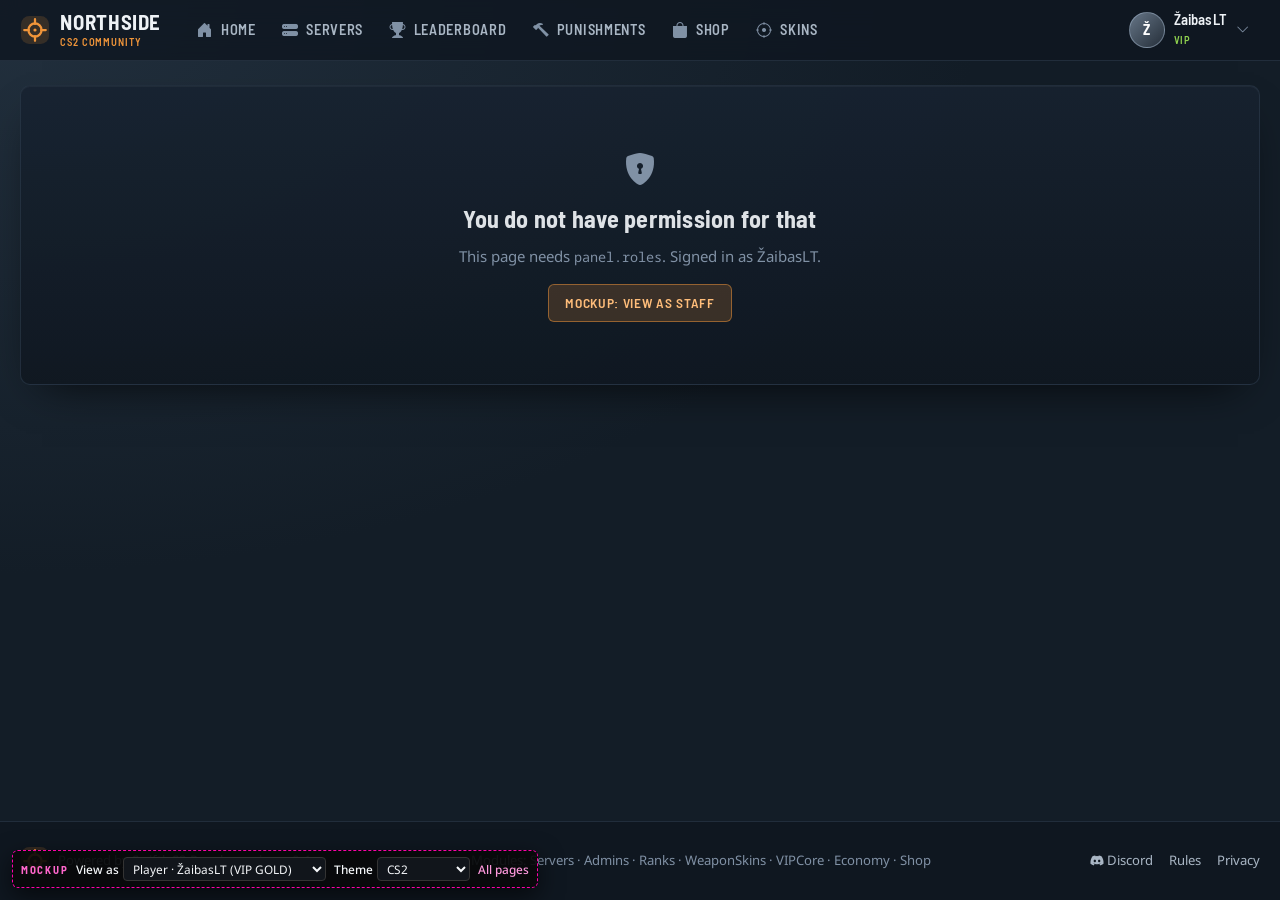
==== design/mockups/admin-roles.html @ b74ea163 "feat: Initial design mockup" ====
<!doctype html>
<html lang="en" data-bs-theme="dark">
<head>
  <meta charset="utf-8">
  <meta name="viewport" content="width=device-width, initial-scale=1">
  <title>Roles · SwiftlyS2 Panel mockup</title>
  <link rel="stylesheet" href="assets/vendor/bootstrap/bootstrap.min.css">
  <link rel="stylesheet" href="assets/vendor/bootstrap-icons/bootstrap-icons.min.css">
  <link rel="stylesheet" href="assets/css/fonts.css">
  <link rel="stylesheet" href="assets/css/panel.css">
  <script src="assets/js/sample-data.js"></script>
  <script src="assets/js/panel.js"></script>
  <style>
    .role-dot { width: 10px; height: 10px; border-radius: 50%; background: var(--c); box-shadow: 0 0 0 3px color-mix(in srgb, var(--c) 25%, transparent); flex-shrink: 0; }
    .perm { display: flex; gap: .6rem; align-items: flex-start; padding: .35rem .2rem; border-radius: var(--sp-radius); }
    .perm:hover { background: var(--sp-surface-hover); }
    .perm .mono { font-size: .78rem; }
    .link-row { display: grid; grid-template-columns: 190px minmax(0, 1fr) auto; gap: .5rem; align-items: center; }
    section[id] { scroll-margin-top: 80px; }
  </style>
</head>
<body>
<div id="sp-top"></div>
<main class="sp-container py-4" id="page"></main>
<div id="sp-foot"></div>
<script src="assets/vendor/bootstrap/bootstrap.bundle.min.js"></script>
<script>
(() => {
  SP.layout('admin');
  const { html, mount, data: D } = SP;
  const gate = SP.adminGate('panel.roles');
  if (gate) { mount('#page', gate); return; }

  const catalog = {
    Panel: [['panel.settings', 'General settings and connections'], ['panel.theme', 'Theme editor'], ['panel.modules', 'Enable and configure modules'],
      ['panel.roles', 'Roles and auto-assignment'], ['panel.users', 'Panel users'], ['panel.audit', 'Read the audit log']],
    Admins: [['admins.bans.create', 'Ban on one server'], ['admins.bans.create.global', 'Ban on every server'], ['admins.bans.lift', 'Unban, change length'],
      ['admins.comms.create', 'Gag, mute, silence'], ['admins.comms.create.global', 'Global gags and mutes'], ['admins.comms.lift', 'Ungag, unmute'],
      ['admins.ip.view', 'See IP addresses'], ['admins.sessions.view', 'See sessions and alts'], ['admins.admins.manage', 'Edit admins and groups'],
      ['admins.exclusions.manage', 'IP ban exclusions']],
    Ranks: [['ranks.settings', 'Ladder, seasons, table prefix'], ['ranks.reset', 'Reset a player (offline only)']],
    WeaponSkins: [['weaponskins.use', 'Use the skin changer'], ['weaponskins.manage', 'Item permissions, edit others'], ['weaponskins.catalog', 'Refresh the item catalog']],
    VIPCore: [['vipcore.manage', 'Grant, extend and remove VIP']],
    Economy: [['economy.manage', 'Adjust any wallet; removals only while offline']],
    Shop: [['shop.use', 'Buy, sell and gift on the web'], ['shop.ledger.view', 'Everyone\u2019s shop history and balances'], ['shop.credits.manage', 'Give and remove credits'],
      ['shop.items.manage', 'Grant and revoke items'], ['shop.catalog', 'Import the catalog, web sale per module']],
  };
  const sources = [['steamid', 'SteamID64'], ['admins.group', 'Admins group'], ['admins.permission', 'Admins permission'], ['vipcore.group', 'VIPCore group'],
    ['authenticated', 'Everyone signed in'], ['anonymous', 'Guests']];
  const itemDocs = {
    WeaponSkins: 'Weapon finishes', KnifeSkins: 'Knives and their finishes', GloveSkins: 'Gloves and their finishes', Stickers: 'Stickers on weapons',
    Keychains: 'Charms on weapons', Agents: 'Agents (keep showing without it)', MusicKits: 'Music kits (keep showing without it)', Graffiti: 'Graffiti and !spray',
    Patches: 'Agent patches', Pins: 'Scoreboard pins', Nametag: 'Name tags', Wear: 'Wear value', Seed: 'Pattern seed',
  };
  const roles = D.panel.roles.map((r) => ({ ...r, permissions: [...r.permissions], links: r.links.map((l) => ({ ...l })), gamePermissions: [...(r.gamePermissions ?? [])] }));
  let current = roles[2];
  let tester = D.meta.featured;
  const members = (role) => D.players.filter((p) => SP.rolesFor(p.steamId).some((r) => r.id === role.id));

  function editor() {
    const r = current;
    return html`<div class="sp-panel">
      <div class="row g-3 mb-2">
        <div class="col-md-5"><label class="form-label" for="r-name">Name</label><input class="form-control" id="r-name" value="${r.name}" ${r.system ? SP.raw('readonly') : ''}></div>
        <div class="col-6 col-md-3"><label class="form-label" for="r-color">Colour</label><input class="form-control form-control-color w-100" type="color" id="r-color" value="${r.color}"></div>
        <div class="col-6 col-md-4"><label class="form-label" for="r-weight">Weight</label><input class="form-control" type="number" id="r-weight" value="${r.weight}"><div class="form-text">Highest weight names the user.</div></div>
      </div>
      ${r.permissions.includes('*') ? html`<div class="sp-callout tone-gold mb-3"><i class="bi bi-stars"></i><div><strong>Owner.</strong> <span class="mono">*</span> grants every permission, now and for modules installed later.</div></div>` : ''}
      <h3 class="sp-section-title mt-3">Panel permissions <small>exact keys, or a prefix ending in .* — SwiftlyS2's own rule</small></h3>
      <div class="row g-3">${Object.entries(catalog).filter(([g]) => g === 'Panel' || SP.modules.enabled(g.toLowerCase())).map(([group, perms]) => html`
        <div class="col-md-6 col-xl-4"><div class="d-flex justify-content-between align-items-center mb-1"><span class="sp-stat-label">${group}</span>
          <label class="fs-8 text-faint"><input class="form-check-input me-1" type="checkbox" data-wild="${perms[0][0].split('.')[0]}.*" ${r.permissions.includes(`${perms[0][0].split('.')[0]}.*`) ? SP.raw('checked') : ''}>${perms[0][0].split('.')[0]}.*</label></div>
          ${perms.map(([p, d]) => {
            const via = !r.permissions.includes(p) && SP.hasAny(r.permissions, p);
            return html`<label class="perm"><input class="form-check-input mt-1" type="checkbox" data-perm="${p}" ${SP.hasAny(r.permissions, p) ? SP.raw('checked') : ''} ${via ? SP.raw('disabled') : ''}>
              <span><span class="mono d-block">${p}</span><span class="fs-8 text-faint">${d}${via ? ' · via wildcard' : ''}</span></span></label>`;
          })}</div>`)}</div>
      <h3 class="sp-section-title mt-4">Game permissions <small>what WeaponSkins' ItemPermissions and shop items' RequiredPermission check, e.g. vip</small></h3>
      <div class="d-flex flex-wrap gap-2 align-items-center">${r.gamePermissions.map((g) => html`<span class="sp-chip code">${g} <span class="x" data-rmgame="${g}">&times;</span></span>`)}
        <input class="form-control form-control-sm mono" style="width:160px" id="r-game" placeholder="add, e.g. vip"></div>
      <div class="fs-8 text-faint mt-1">Mirrors SwiftlyS2's <span class="mono">permissions.jsonc</span> for people who are not in the Admins tables. Admins' own permissions are read from the database.</div>
      <h3 class="sp-section-title mt-4">Assigned automatically to <small>evaluated at sign-in and every 10 minutes</small></h3>
      <div class="d-flex flex-column gap-2">${r.links.map((l, i) => html`<div class="link-row">
          <select class="form-select form-select-sm" data-link="${i}" data-field="source">${sources.map(([v, t]) => html`<option value="${v}" ${l.source === v ? SP.raw('selected') : ''}>${t}</option>`)}</select>
          ${l.source === 'admins.group' ? html`<select class="form-select form-select-sm" data-link="${i}" data-field="value">${D.admins.groups.map((g) => html`<option ${l.value === g.Name ? SP.raw('selected') : ''}>${g.Name}</option>`)}</select>`
            : l.source === 'vipcore.group' ? html`<select class="form-select form-select-sm" data-link="${i}" data-field="value">${D.vipcore.groups.map((g) => html`<option ${l.value === g.name ? SP.raw('selected') : ''}>${g.name}</option>`)}</select>`
            : ['authenticated', 'anonymous'].includes(l.source) ? html`<span class="fs-8 text-faint">no value</span>`
            : html`<input class="form-control form-control-sm mono" data-link="${i}" data-field="value" value="${l.value}">`}
          <button class="btn btn-ghost btn-sm" data-rmlink="${i}" aria-label="Remove"><i class="bi bi-x-lg"></i></button></div>`)}
        <div><button class="btn btn-sp btn-sm" data-addlink><i class="bi bi-plus-lg me-1"></i>Add rule</button></div></div>
      <div class="d-flex justify-content-between align-items-center mt-4">
        ${r.system ? html`<span class="fs-8 text-faint">Built-in role: can be edited, not deleted.</span>` : html`<button class="btn btn-danger btn-sm" data-delete><i class="bi bi-trash3-fill me-1"></i>Delete role</button>`}
        <button class="btn btn-solid" data-save>Save role</button></div>
    </div>`;
  }

  function testerHtml() {
    const roles = SP.rolesFor(tester).sort((a, b) => b.weight - a.weight);
    const perms = SP.permissionsFor(tester);
    const game = SP.gamePermissionsFor(tester);
    return html`<div class="sp-panel">
      <label class="form-label" for="t-player">Player</label>
      <select class="form-select mb-3" id="t-player">${D.players.map((p) => html`<option value="${p.steamId}" ${p.steamId === tester ? SP.raw('selected') : ''}>${p.name}</option>`)}</select>
      <div class="d-flex flex-wrap gap-1 mb-2">${roles.map((r) => html`<span class="sp-pill" style="--hue:${r.color}">${r.name}</span>`)}</div>
      <div class="sp-stat-label mt-2 mb-1">Panel permissions</div>
      <div class="d-flex flex-wrap gap-1 mb-2">${perms.map((p) => html`<span class="sp-chip code">${p}</span>`)}</div>
      <div class="sp-stat-label mt-2 mb-1">Game permissions</div>
      <div class="d-flex flex-wrap gap-1 mb-3">${game.length ? game.map((p) => html`<span class="sp-chip code">${p}</span>`) : html`<span class="fs-8 text-faint">none</span>`}</div>
      <div class="sp-stat-label mb-1">WeaponSkins unlocks</div>
      <div class="d-flex flex-wrap gap-1">${Object.entries(D.weaponskins.itemPermissions).map(([k, v]) => {
        const ok = !v || SP.hasAny(game, v);
        return html`<span class="sp-pill ${ok ? 'tone-success' : 'tone-faint'}"><i class="bi bi-${ok ? 'check-lg' : 'lock-fill'}"></i>${k}</span>`;
      })}</div></div>`;
  }

  function render() {
    mount('#page', html`<section class="sp-shell">
      <div class="sp-shell-head"><div><span class="sp-eyebrow">Admin</span><h1 class="sp-title">Roles &amp; permissions</h1></div>
        <button class="btn btn-primary btn-sm" data-newrole><i class="bi bi-plus-lg me-1"></i>New role</button></div>
      <div class="sp-rule"></div>
      <div class="sp-shell-body"><div class="sp-locker">
        <aside class="sp-side">${SP.adminNav('roles')}</aside>
        <div class="min-w-0">
          <div class="row g-3 mb-4">
            <div class="col-xl-3"><h2 class="sp-section-title">Roles</h2>
              <div class="sp-rows">${roles.sort((a, b) => b.weight - a.weight).map((r) => html`<button class="sp-row text-start border-0 ${r === current ? 'chosen' : ''}" data-role="${r.id}">
                <span class="role-dot" style="--c:${r.color}"></span><span class="flex-grow-1"><span class="d-block fw-semibold">${r.name}</span><span class="sp-row-sub">weight ${r.weight}${r.system ? ' · built-in' : ''}</span></span>
                <span class="mono fs-8 text-faint">${members(r).length}</span></button>`)}</div></div>
            <div class="col-xl-6"><h2 class="sp-section-title">Edit role <small>${current.name}</small></h2>${editor()}</div>
            <div class="col-xl-3"><h2 class="sp-section-title">Permission tester</h2>${testerHtml()}
              <h2 class="sp-section-title mt-4">Members <small>${members(current).length}</small></h2>
              <div class="sp-rows">${members(current).slice(0, 8).map((p) => html`<div class="sp-row">${SP.playerLink(p.steamId, p.name)}</div>`)}</div></div>
          </div>
          ${SP.modules.enabled('weaponskins') ? html`<section id="itemperms">
            <h2 class="sp-section-title">WeaponSkins item permissions <small>mirror of [Main.ItemPermissions] in its config.toml</small></h2>
            <div class="sp-callout mb-3"><i class="bi bi-info-circle-fill"></i><div>Empty means everyone. Keep these equal to the plugin's: the web checks them before it writes, and the game
              re-applies its own rules when it loads the row, so a mismatch shows players options that do nothing in game.</div></div>
            <div class="row g-2">${Object.entries(D.weaponskins.itemPermissions).map(([k, v]) => html`<div class="col-md-6 col-xl-4"><div class="sp-panel d-flex align-items-center gap-2 py-2">
              <span class="flex-grow-1"><span class="mono d-block">${k}</span><span class="fs-8 text-faint">${itemDocs[k]}</span></span>
              <input class="form-control form-control-sm mono" style="width:110px" value="${v}" placeholder="everyone" aria-label="${k} permission"></div></div>`)}</div>
            <div class="text-end mt-3"><button class="btn btn-solid" data-save>Save item permissions</button></div>
          </section>` : ''}
        </div>
      </div></div></section>`);
    SP.tips();
  }

  document.addEventListener('click', (e) => {
    const t = e.target.closest('[data-role],[data-newrole],[data-addlink],[data-rmlink],[data-rmgame],[data-save],[data-delete]');
    if (!t) return;
    if (t.dataset.role) current = roles.find((r) => String(r.id) === t.dataset.role);
    else if ('newrole' in t.dataset) { current = { id: Date.now(), name: 'New role', color: '#5aaeff', weight: 10, system: false, permissions: [], links: [], gamePermissions: [] }; roles.push(current); }
    else if ('addlink' in t.dataset) current.links.push({ source: 'admins.group', value: D.admins.groups[0].Name });
    else if (t.dataset.rmlink) current.links.splice(Number(t.dataset.rmlink), 1);
    else if (t.dataset.rmgame) current.gamePermissions = current.gamePermissions.filter((g) => g !== t.dataset.rmgame);
    else if ('save' in t.dataset) return SP.toast('Saved', 'Written to sp_roles, sp_role_permissions and sp_role_links. Members are re-evaluated at their next request.', 'tone-success');
    else if ('delete' in t.dataset) { roles.splice(roles.indexOf(current), 1); current = roles[0]; }
    render();
  });
  document.addEventListener('change', (e) => {
    const t = e.target;
    if (t.dataset.perm) { current.permissions = t.checked ? [...current.permissions, t.dataset.perm] : current.permissions.filter((p) => p !== t.dataset.perm); render(); }
    else if (t.dataset.wild) { current.permissions = t.checked ? [...current.permissions.filter((p) => !p.startsWith(t.dataset.wild.slice(0, -1))), t.dataset.wild] : current.permissions.filter((p) => p !== t.dataset.wild); render(); }
    else if (t.dataset.link) { current.links[Number(t.dataset.link)][t.dataset.field] = t.value; if (t.dataset.field === 'source') current.links[Number(t.dataset.link)].value = ''; render(); }
    else if (t.id === 't-player') { tester = t.value; render(); }
    else if (t.id === 'r-color') { current.color = t.value; render(); }
  });
  document.addEventListener('keydown', (e) => {
    if (e.target.id === 'r-game' && e.key === 'Enter' && e.target.value.trim()) { current.gamePermissions.push(e.target.value.trim()); render(); }
  });
  render();
  if (location.hash) document.querySelector(location.hash)?.scrollIntoView();
})();
</script>
</body>
</html>
---- design/mockups/assets/css/fonts.css ----
/* Self-hosted OFL fonts (licences beside the files). latin + latin-ext only: player names need ą č ę ė į š ų ū ž.
   Noto Sans is the text face CS2's own menus use; Barlow Semi Condensed stands in for its Stratum2. */

@font-face {
  font-family: "Noto Sans Variable";
  font-style: normal;
  font-display: swap;
  font-weight: 100 900;
  src: url("../fonts/noto-sans/noto-sans-latin-ext-wght-normal.woff2") format("woff2-variations");
  unicode-range: U+0100-02BA, U+02BD-02C5, U+02C7-02CC, U+02CE-02D7, U+02DD-02FF, U+0304, U+0308, U+0329, U+1D00-1DBF, U+1E00-1E9F, U+1EF2-1EFF, U+2020, U+20A0-20AB, U+20AD-20C0, U+2113, U+2C60-2C7F, U+A720-A7FF;
}
@font-face {
  font-family: "Noto Sans Variable";
  font-style: normal;
  font-display: swap;
  font-weight: 100 900;
  src: url("../fonts/noto-sans/noto-sans-latin-wght-normal.woff2") format("woff2-variations");
  unicode-range: U+0000-00FF, U+0131, U+0152-0153, U+02BB-02BC, U+02C6, U+02DA, U+02DC, U+0304, U+0308, U+0329, U+2000-206F, U+20AC, U+2122, U+2191, U+2193, U+2212, U+2215, U+FEFF, U+FFFD;
}

@font-face {
  font-family: "Noto Sans Mono Variable";
  font-style: normal;
  font-display: swap;
  font-weight: 100 900;
  src: url("../fonts/noto-sans-mono/noto-sans-mono-latin-ext-wght-normal.woff2") format("woff2-variations");
  unicode-range: U+0100-02BA, U+02BD-02C5, U+02C7-02CC, U+02CE-02D7, U+02DD-02FF, U+0304, U+0308, U+0329, U+1D00-1DBF, U+1E00-1E9F, U+1EF2-1EFF, U+2020, U+20A0-20AB, U+20AD-20C0, U+2113, U+2C60-2C7F, U+A720-A7FF;
}
@font-face {
  font-family: "Noto Sans Mono Variable";
  font-style: normal;
  font-display: swap;
  font-weight: 100 900;
  src: url("../fonts/noto-sans-mono/noto-sans-mono-latin-wght-normal.woff2") format("woff2-variations");
  unicode-range: U+0000-00FF, U+0131, U+0152-0153, U+02BB-02BC, U+02C6, U+02DA, U+02DC, U+0304, U+0308, U+0329, U+2000-206F, U+20AC, U+2122, U+2191, U+2193, U+2212, U+2215, U+FEFF, U+FFFD;
}

@font-face {
  font-family: "Barlow Semi Condensed";
  font-style: normal;
  font-display: swap;
  font-weight: 500;
  src: url("../fonts/barlow-semi-condensed/barlow-semi-condensed-latin-ext-500-normal.woff2") format("woff2");
  unicode-range: U+0100-02BA, U+02BD-02C5, U+02C7-02CC, U+02CE-02D7, U+02DD-02FF, U+0304, U+0308, U+0329, U+1D00-1DBF, U+1E00-1E9F, U+1EF2-1EFF, U+2020, U+20A0-20AB, U+20AD-20C0, U+2113, U+2C60-2C7F, U+A720-A7FF;
}
@font-face {
  font-family: "Barlow Semi Condensed";
  font-style: normal;
  font-display: swap;
  font-weight: 500;
  src: url("../fonts/barlow-semi-condensed/barlow-semi-condensed-latin-500-normal.woff2") format("woff2");
  unicode-range: U+0000-00FF, U+0131, U+0152-0153, U+02BB-02BC, U+02C6, U+02DA, U+02DC, U+0304, U+0308, U+0329, U+2000-206F, U+20AC, U+2122, U+2191, U+2193, U+2212, U+2215, U+FEFF, U+FFFD;
}
@font-face {
  font-family: "Barlow Semi Condensed";
  font-style: normal;
  font-display: swap;
  font-weight: 600;
  src: url("../fonts/barlow-semi-condensed/barlow-semi-condensed-latin-ext-600-normal.woff2") format("woff2");
  unicode-range: U+0100-02BA, U+02BD-02C5, U+02C7-02CC, U+02CE-02D7, U+02DD-02FF, U+0304, U+0308, U+0329, U+1D00-1DBF, U+1E00-1E9F, U+1EF2-1EFF, U+2020, U+20A0-20AB, U+20AD-20C0, U+2113, U+2C60-2C7F, U+A720-A7FF;
}
@font-face {
  font-family: "Barlow Semi Condensed";
  font-style: normal;
  font-display: swap;
  font-weight: 600;
  src: url("../fonts/barlow-semi-condensed/barlow-semi-condensed-latin-600-normal.woff2") format("woff2");
  unicode-range: U+0000-00FF, U+0131, U+0152-0153, U+02BB-02BC, U+02C6, U+02DA, U+02DC, U+0304, U+0308, U+0329, U+2000-206F, U+20AC, U+2122, U+2191, U+2193, U+2212, U+2215, U+FEFF, U+FFFD;
}
@font-face {
  font-family: "Barlow Semi Condensed";
  font-style: normal;
  font-display: swap;
  font-weight: 700;
  src: url("../fonts/barlow-semi-condensed/barlow-semi-condensed-latin-ext-700-normal.woff2") format("woff2");
  unicode-range: U+0100-02BA, U+02BD-02C5, U+02C7-02CC, U+02CE-02D7, U+02DD-02FF, U+0304, U+0308, U+0329, U+1D00-1DBF, U+1E00-1E9F, U+1EF2-1EFF, U+2020, U+20A0-20AB, U+20AD-20C0, U+2113, U+2C60-2C7F, U+A720-A7FF;
}
@font-face {
  font-family: "Barlow Semi Condensed";
  font-style: normal;
  font-display: swap;
  font-weight: 700;
  src: url("../fonts/barlow-semi-condensed/barlow-semi-condensed-latin-700-normal.woff2") format("woff2");
  unicode-range: U+0000-00FF, U+0131, U+0152-0153, U+02BB-02BC, U+02C6, U+02DA, U+02DC, U+0304, U+0308, U+0329, U+2000-206F, U+20AC, U+2122, U+2191, U+2193, U+2212, U+2215, U+FEFF, U+FFFD;
}
@font-face {
  font-family: "Barlow Semi Condensed";
  font-style: italic;
  font-display: swap;
  font-weight: 700;
  src: url("../fonts/barlow-semi-condensed/barlow-semi-condensed-latin-ext-700-italic.woff2") format("woff2");
  unicode-range: U+0100-02BA, U+02BD-02C5, U+02C7-02CC, U+02CE-02D7, U+02DD-02FF, U+0304, U+0308, U+0329, U+1D00-1DBF, U+1E00-1E9F, U+1EF2-1EFF, U+2020, U+20A0-20AB, U+20AD-20C0, U+2113, U+2C60-2C7F, U+A720-A7FF;
}
@font-face {
  font-family: "Barlow Semi Condensed";
  font-style: italic;
  font-display: swap;
  font-weight: 700;
  src: url("../fonts/barlow-semi-condensed/barlow-semi-condensed-latin-700-italic.woff2") format("woff2");
  unicode-range: U+0000-00FF, U+0131, U+0152-0153, U+02BB-02BC, U+02C6, U+02DA, U+02DC, U+0304, U+0308, U+0329, U+2000-206F, U+20AC, U+2122, U+2191, U+2193, U+2212, U+2215, U+FEFF, U+FFFD;
}
---- design/mockups/assets/css/panel.css ----
/*
 * SwiftlyS2 Panel - design system.
 *
 * CS2's main-menu look on the web: slate-blue surfaces, white-on-dark text, softly rounded corners,
 * uppercase only where CS2 uses it (titles, tabs, buttons, tags). Default colours are CS2's own, read
 * from its Panorama stylesheet (csgostyles: backgroundGradient, item tiles, team, rarity, CS Rating);
 * the structure - one accent, one job per hue, fills that stay dim - is CustomHUD's.
 * The theme editor writes ONLY the "hue" and "surface" tokens below; every ladder step
 * (Half / Dim / Soft / Wash / Fade) is derived with color-mix(), so one colour re-themes the panel.
 * Components draw from a local --hue, which tone classes (.tone-*, .r-1..10) set.
 */

/* =========================================================================================
   1. Tokens
   ========================================================================================= */
:root {
  color-scheme: dark;

  /* Hues. Accent = interaction (selection, the active entry, your own pick). */
  --sp-accent: #f0953a;        /* Counter-Strike orange */
  --sp-accent-strong: #ffbd7a;
  --sp-on-accent: #10171f;
  --sp-gold: #eabe54;          /* values, prices, the leader */
  --sp-gold-deep: #c99a3a;
  --sp-info: #5aaeff;          /* counters, share meters */
  --sp-info-strong: #8cc4ff;
  --sp-success: #57c97a;
  --sp-success-strong: #8fe0a8;
  --sp-caution: #f2d43a;
  --sp-danger: #eb4b4b;
  --sp-danger-strong: #ff8f8f;
  --sp-ct: #96c8fa;            /* CS2 ct-color */
  --sp-t: #eabe54;             /* CS2 t-color */
  --sp-legend: #c08cff;        /* a tier above gold */

  /* Surfaces: CS2's slate blue - its menu gradient #14202b-#1e2d3d and item tiles #1e2a38-#19232f. */
  --sp-bg: #131d27;
  --sp-surface: #0f1720;
  --sp-surface-raised: #172230;
  --sp-surface-row: #1d2936;
  --sp-surface-hover: #263649;
  --sp-edge: #2e3d4e;
  --sp-tile: #1e2a38;
  --sp-tile-deep: #19232f;
  --sp-tile-hover: #27364a;
  --sp-shell-opacity: 88%;

  /* Text. Ink is dark text on a solid hue. */
  --sp-text: #eef2f6;
  --sp-text-muted: #a9b6c4;
  --sp-text-faint: #8091a5;
  --sp-text-ink: #10171f;

  /* Game data - CS2's own colours. Editable, but presets never change them. */
  --sp-rarity-1: #b0c3d9;  --sp-rarity-2: #5e98d9;  --sp-rarity-3: #4b69ff;  --sp-rarity-4: #8847ff;
  --sp-rarity-5: #d32ce6;  --sp-rarity-6: #eb4b4b;  --sp-rarity-7: #e4ae39;  --sp-rarity-8: #cf6a32;
  --sp-rarity-9: #ffd700;  --sp-rarity-10: #4c9952;
  --sp-wear-fn: #3fdc5a;  --sp-wear-mw: #a6dfa6;  --sp-wear-ft: #f2d43a;  --sp-wear-ww: #f5973a;  --sp-wear-bs: #ff7a72;
  --sp-rating-0: #b0c3d9;  --sp-rating-1: #8cc6ff;  --sp-rating-2: #6a7dff;  --sp-rating-3: #c166ff;
  --sp-rating-4: #f03cff;  --sp-rating-5: #eb4b4b;  --sp-rating-6: #ffd700;
  --sp-level-1: #eeeeee;  --sp-level-2: #1ce400;  --sp-level-4: #ffc800;  --sp-level-8: #ff6309;  --sp-level-10: #fe1f00;
  --sp-map-awp: #10495a;  --sp-map-awp-deep: #0b141d;  --sp-map-aim: #5a1a1a;  --sp-map-aim-deep: #120b0d;
  --sp-map-surf: #3a1f63; --sp-map-surf-deep: #0d0b14;  --sp-map-other: #4a3215; --sp-map-other-deep: #0e0c0a;

  /* Shape, type, motion. The theme editor's radius slider moves --sp-radius and --sp-radius-lg; the rest follow. */
  --sp-radius: 6px;
  --sp-radius-lg: 10px;
  --sp-radius-sm: calc(var(--sp-radius) * .67);
  --sp-radius-pill: calc(var(--sp-radius) * 99);
  /* CS2 sets its UI text in Noto Sans; Barlow Semi Condensed stands in for Stratum2, which is not redistributable. */
  --sp-font-body: "Noto Sans Variable", "Noto Sans", system-ui, -apple-system, "Segoe UI", Roboto, Arial, sans-serif;
  --sp-font-display: "Barlow Semi Condensed", "Noto Sans Variable", "Arial Narrow", system-ui, sans-serif;
  --sp-font-mono: "Noto Sans Mono Variable", ui-monospace, SFMono-Regular, Menlo, Consolas, monospace;
  --sp-track-caps: .05em;
  --sp-track-title: .01em;
  --sp-fast: 120ms;
  --sp-med: 180ms;
  --sp-ease: cubic-bezier(.2, .7, .2, 1);
  --sp-bg-image: none;

  /* Derived accent ladder (CustomHUD's step names). */
  --sp-accent-half: color-mix(in srgb, var(--sp-accent) 50%, transparent);
  --sp-accent-dim: color-mix(in srgb, var(--sp-accent) 35%, transparent);
  --sp-accent-soft: color-mix(in srgb, var(--sp-accent) 18%, transparent);
  --sp-accent-wash: color-mix(in srgb, var(--sp-accent) 8%, transparent);
  --sp-accent-fade: color-mix(in srgb, var(--sp-accent) 0%, transparent);
  --sp-edge-soft: color-mix(in srgb, var(--sp-edge) 60%, transparent);
  --sp-hover-wash: color-mix(in srgb, var(--sp-text) 7%, transparent);
  --sp-bg-lift: color-mix(in srgb, var(--sp-bg) 86%, #7fa6cc);
  --sp-shadow-drop: 0 18px 44px -22px rgba(0, 0, 0, .85);
  --sp-shadow-soft: 0 12px 28px -16px rgba(0, 0, 0, .75);
  --sp-sheen: inset 0 1px 0 rgba(255, 255, 255, .04);
}

/* =========================================================================================
   2. Bootstrap bridge - Bootstrap 5.3 ships literal colours in several components; route them to tokens.
   ========================================================================================= */
:root,
[data-bs-theme="dark"] {
  --bs-body-font-family: var(--sp-font-body);
  --bs-body-font-size: .9375rem;
  --bs-body-bg: var(--sp-bg);
  --bs-body-color: var(--sp-text);
  --bs-emphasis-color: #fff;
  --bs-secondary-color: var(--sp-text-muted);
  --bs-tertiary-color: var(--sp-text-faint);
  --bs-secondary-bg: var(--sp-surface-row);
  --bs-tertiary-bg: var(--sp-surface-raised);
  --bs-border-color: var(--sp-edge);
  --bs-border-color-translucent: var(--sp-edge-soft);
  --bs-border-radius: var(--sp-radius);
  --bs-border-radius-sm: var(--sp-radius-sm);
  --bs-border-radius-lg: var(--sp-radius-lg);
  --bs-border-radius-xl: var(--sp-radius-lg);
  --bs-border-radius-xxl: var(--sp-radius-lg);
  --bs-border-radius-pill: var(--sp-radius-pill);
  --bs-link-color: var(--sp-accent);
  --bs-link-hover-color: var(--sp-accent-strong);
  --bs-focus-ring-color: var(--sp-accent-dim);
  --bs-heading-color: var(--sp-text);
  --bs-code-color: var(--sp-gold);
  --bs-highlight-bg: var(--sp-accent-soft);
  --bs-highlight-color: var(--sp-text);
}

a { color: var(--sp-accent); text-decoration: none; }
a:hover { color: var(--sp-accent-strong); }

.btn {
  --bs-btn-font-family: var(--sp-font-display);
  --bs-btn-font-weight: 600;
  --bs-btn-font-size: .85rem;
  --bs-btn-padding-y: .5rem;
  --bs-btn-padding-x: 1rem;
  --bs-btn-border-radius: var(--sp-radius);
  --bs-btn-disabled-opacity: .4;
  letter-spacing: var(--sp-track-caps);
  text-transform: uppercase;
  transition: background-color var(--sp-fast), border-color var(--sp-fast), color var(--sp-fast), box-shadow var(--sp-fast);
}
.btn:focus-visible { box-shadow: 0 0 0 .2rem var(--sp-accent-dim); }
.btn-sm { --bs-btn-padding-y: .3rem; --bs-btn-padding-x: .65rem; --bs-btn-font-size: .75rem; }
.btn-lg { --bs-btn-padding-y: .7rem; --bs-btn-padding-x: 1.4rem; --bs-btn-font-size: 1rem; }

/* Control: a button on a row surface in a hairline; hover lightens it, as CS2's buttons do. */
.btn-sp, .btn-secondary, .btn-outline-secondary, .btn-light, .btn-dark {
  --bs-btn-color: var(--sp-text);
  --bs-btn-bg: var(--sp-surface-row);
  --bs-btn-border-color: var(--sp-edge);
  --bs-btn-hover-color: var(--sp-text);
  --bs-btn-hover-bg: var(--sp-surface-hover);
  --bs-btn-hover-border-color: color-mix(in srgb, var(--sp-text) 22%, transparent);
  --bs-btn-active-color: var(--sp-text);
  --bs-btn-active-bg: var(--sp-surface-hover);
  --bs-btn-active-border-color: var(--sp-accent-half);
  --bs-btn-disabled-color: var(--sp-text-faint);
  --bs-btn-disabled-bg: var(--sp-surface-row);
  --bs-btn-disabled-border-color: var(--sp-edge);
}
/* Primary: tinted, never a full-strength fill under a label. */
.btn-primary, .btn-outline-primary, .btn-sp-primary {
  --bs-btn-color: var(--sp-accent-strong);
  --bs-btn-bg: var(--sp-accent-soft);
  --bs-btn-border-color: var(--sp-accent-half);
  --bs-btn-hover-color: #fff;
  --bs-btn-hover-bg: var(--sp-accent-dim);
  --bs-btn-hover-border-color: var(--sp-accent);
  --bs-btn-active-color: #fff;
  --bs-btn-active-bg: var(--sp-accent-half);
  --bs-btn-active-border-color: var(--sp-accent);
  --bs-btn-disabled-color: var(--sp-accent-half);
  --bs-btn-disabled-bg: var(--sp-accent-wash);
  --bs-btn-disabled-border-color: var(--sp-accent-dim);
}
/* Solid: the page's one main action - the hue itself with ink on it. */
.btn-solid {
  --bs-btn-color: var(--sp-on-accent);
  --bs-btn-bg: var(--sp-accent);
  --bs-btn-border-color: var(--sp-accent);
  --bs-btn-hover-color: var(--sp-on-accent);
  --bs-btn-hover-bg: var(--sp-accent-strong);
  --bs-btn-hover-border-color: var(--sp-accent-strong);
  --bs-btn-active-color: var(--sp-on-accent);
  --bs-btn-active-bg: var(--sp-accent);
  --bs-btn-active-border-color: var(--sp-accent);
  --bs-btn-disabled-color: var(--sp-on-accent);
  --bs-btn-disabled-bg: var(--sp-accent);
  --bs-btn-disabled-border-color: var(--sp-accent);
}
.btn-danger, .btn-outline-danger {
  --bs-btn-color: var(--sp-danger-strong);
  --bs-btn-bg: color-mix(in srgb, var(--sp-danger) 16%, transparent);
  --bs-btn-border-color: color-mix(in srgb, var(--sp-danger) 50%, transparent);
  --bs-btn-hover-color: #fff;
  --bs-btn-hover-bg: color-mix(in srgb, var(--sp-danger) 35%, transparent);
  --bs-btn-hover-border-color: var(--sp-danger);
  --bs-btn-active-color: #fff;
  --bs-btn-active-bg: color-mix(in srgb, var(--sp-danger) 50%, transparent);
  --bs-btn-active-border-color: var(--sp-danger);
}
.btn-success, .btn-outline-success {
  --bs-btn-color: var(--sp-success-strong);
  --bs-btn-bg: color-mix(in srgb, var(--sp-success) 14%, transparent);
  --bs-btn-border-color: color-mix(in srgb, var(--sp-success) 45%, transparent);
  --bs-btn-hover-color: #fff;
  --bs-btn-hover-bg: color-mix(in srgb, var(--sp-success) 32%, transparent);
  --bs-btn-hover-border-color: var(--sp-success);
  --bs-btn-active-color: #fff;
  --bs-btn-active-bg: color-mix(in srgb, var(--sp-success) 45%, transparent);
  --bs-btn-active-border-color: var(--sp-success);
}
.btn-ghost {
  --bs-btn-color: var(--sp-text-muted);
  --bs-btn-bg: transparent;
  --bs-btn-border-color: transparent;
  --bs-btn-hover-color: var(--sp-text);
  --bs-btn-hover-bg: var(--sp-surface-hover);
  --bs-btn-hover-border-color: transparent;
  --bs-btn-active-color: var(--sp-text);
  --bs-btn-active-bg: var(--sp-surface-hover);
  --bs-btn-active-border-color: transparent;
}
/* Steam's own sign-in colours: recognisable on every theme. */
.btn-steam {
  --bs-btn-color: #c7d5e0;
  --bs-btn-bg: #171a21;
  --bs-btn-border-color: #2a475e;
  --bs-btn-hover-color: #fff;
  --bs-btn-hover-bg: #1b2838;
  --bs-btn-hover-border-color: #66c0f4;
  --bs-btn-active-color: #fff;
  --bs-btn-active-bg: #1b2838;
  --bs-btn-active-border-color: #66c0f4;
}
.btn-icon { --bs-btn-padding-x: .55rem; }

.form-control, .form-select {
  background-color: var(--sp-surface);
  border-color: var(--sp-edge);
  color: var(--sp-text);
  border-radius: var(--sp-radius);
}
.form-control:focus, .form-select:focus {
  background-color: var(--sp-surface);
  color: var(--sp-text);
  border-color: var(--sp-accent-half);
  box-shadow: 0 0 0 .2rem var(--sp-accent-soft);
}
.form-control::placeholder { color: var(--sp-text-faint); }
.form-control:disabled, .form-select:disabled { background-color: var(--sp-surface-row); color: var(--sp-text-faint); }
.form-label, .col-form-label {
  font: 600 .8rem/1.3 var(--sp-font-body);
  color: var(--sp-text-muted);
}
.form-text { color: var(--sp-text-faint); font-size: .8rem; }
.input-group-text { background: var(--sp-surface-row); border-color: var(--sp-edge); color: var(--sp-text-muted); }
.form-check-input { background-color: var(--sp-surface); border-color: var(--sp-edge); }
.form-check-input:focus { border-color: var(--sp-accent-half); box-shadow: 0 0 0 .2rem var(--sp-accent-soft); }
.form-check-input:checked { background-color: var(--sp-accent); border-color: var(--sp-accent); }
.form-check-input:checked[type="checkbox"] {
  --bs-form-check-bg-image: url("data:image/svg+xml,%3csvg xmlns='http://www.w3.org/2000/svg' viewBox='0 0 20 20'%3e%3cpath fill='none' stroke='%2304110f' stroke-linecap='round' stroke-linejoin='round' stroke-width='3' d='m6 10 3 3 6-6'/%3e%3c/svg%3e");
}
/* The knob is a gradient rather than Bootstrap's SVG so it can follow --sp-on-accent. */
.form-switch .form-check-input,
.form-switch .form-check-input:focus {
  --bs-form-switch-bg: radial-gradient(circle, var(--sp-text-faint) 62%, transparent 66%);
  background-size: .78em .78em;
  background-position: .12em center;
}
.form-switch .form-check-input:checked {
  --bs-form-switch-bg: radial-gradient(circle, var(--sp-on-accent) 62%, transparent 66%);
  background-position: calc(100% - .12em) center;
}
.form-range::-webkit-slider-thumb { background: var(--sp-accent); }
.form-range::-moz-range-thumb { background: var(--sp-accent); }
.form-range::-webkit-slider-runnable-track { background: var(--sp-surface-row); }
.form-range::-moz-range-track { background: var(--sp-surface-row); }
.form-control-color { padding: .25rem; width: 3rem; }

.table {
  --bs-table-bg: transparent;
  --bs-table-color: var(--sp-text);
  --bs-table-border-color: var(--sp-edge);
  --bs-table-hover-bg: var(--sp-surface-hover);
  --bs-table-hover-color: var(--sp-text);
  --bs-table-striped-bg: var(--sp-accent-wash);
}

.dropdown-menu {
  --bs-dropdown-bg: var(--sp-surface-raised);
  --bs-dropdown-border-color: var(--sp-edge);
  --bs-dropdown-color: var(--sp-text);
  --bs-dropdown-link-color: var(--sp-text-muted);
  --bs-dropdown-link-hover-color: var(--sp-text);
  --bs-dropdown-link-hover-bg: var(--sp-surface-hover);
  --bs-dropdown-link-active-color: var(--sp-accent-strong);
  --bs-dropdown-link-active-bg: var(--sp-accent-soft);
  --bs-dropdown-divider-bg: var(--sp-edge);
  --bs-dropdown-header-color: var(--sp-text-faint);
  --bs-dropdown-border-radius: var(--sp-radius-lg);
  --bs-dropdown-item-border-radius: var(--sp-radius);
  --bs-dropdown-padding-x: .3rem;
  box-shadow: var(--sp-shadow-drop);
}
.dropdown-header { font: 600 .7rem var(--sp-font-display); letter-spacing: var(--sp-track-caps); text-transform: uppercase; }

.modal {
  --bs-modal-bg: var(--sp-surface-raised);
  --bs-modal-border-color: var(--sp-edge-soft);
  --bs-modal-header-border-color: var(--sp-edge);
  --bs-modal-footer-border-color: var(--sp-edge);
  --bs-modal-border-radius: var(--sp-radius-lg);
  --bs-modal-inner-border-radius: calc(var(--sp-radius-lg) - 1px);
  --bs-backdrop-opacity: .72;
}
.modal-content {
  background: linear-gradient(180deg, var(--sp-surface-raised), var(--sp-surface));
  box-shadow: var(--sp-shadow-drop), var(--sp-sheen);
}
.offcanvas {
  --bs-offcanvas-bg: var(--sp-surface-raised);
  --bs-offcanvas-border-color: var(--sp-edge);
  --bs-offcanvas-color: var(--sp-text);
}
.tooltip {
  --bs-tooltip-bg: var(--sp-surface);
  --bs-tooltip-color: var(--sp-text);
  --bs-tooltip-border-radius: var(--sp-radius);
  --bs-tooltip-font-size: .8rem;
}
.tooltip-inner { border: 1px solid var(--sp-edge); box-shadow: var(--sp-shadow-drop); }
.popover {
  --bs-popover-bg: var(--sp-surface-raised);
  --bs-popover-border-color: var(--sp-edge);
  --bs-popover-header-bg: var(--sp-surface-row);
  --bs-popover-header-color: var(--sp-text);
  --bs-popover-body-color: var(--sp-text);
}
.pagination {
  --bs-pagination-bg: var(--sp-surface-row);
  --bs-pagination-border-color: var(--sp-edge);
  --bs-pagination-color: var(--sp-text-muted);
  --bs-pagination-hover-bg: var(--sp-surface-hover);
  --bs-pagination-hover-color: var(--sp-text);
  --bs-pagination-hover-border-color: var(--sp-accent-half);
  --bs-pagination-focus-bg: var(--sp-surface-hover);
  --bs-pagination-focus-color: var(--sp-text);
  --bs-pagination-focus-box-shadow: 0 0 0 .2rem var(--sp-accent-soft);
  --bs-pagination-active-bg: var(--sp-accent-soft);
  --bs-pagination-active-border-color: var(--sp-accent);
  --bs-pagination-active-color: var(--sp-accent-strong);
  --bs-pagination-disabled-bg: var(--sp-surface);
  --bs-pagination-disabled-color: var(--sp-text-faint);
  --bs-pagination-disabled-border-color: var(--sp-edge);
  --bs-pagination-border-radius: var(--sp-radius);
  font: 600 .85rem var(--sp-font-display);
}
.progress {
  --bs-progress-bg: color-mix(in srgb, var(--hue, var(--sp-accent)) 18%, transparent);
  --bs-progress-bar-bg: var(--hue, var(--sp-accent));
  --bs-progress-height: 6px;
  --bs-progress-border-radius: var(--sp-radius-pill);
}
.list-group {
  --bs-list-group-bg: var(--sp-surface-row);
  --bs-list-group-border-color: var(--sp-edge);
  --bs-list-group-color: var(--sp-text);
  --bs-list-group-action-hover-bg: var(--sp-surface-hover);
  --bs-list-group-action-hover-color: var(--sp-text);
  --bs-list-group-active-bg: var(--sp-accent-soft);
  --bs-list-group-active-border-color: var(--sp-accent);
  --bs-list-group-active-color: var(--sp-accent-strong);
}
.card {
  --bs-card-bg: var(--sp-surface-raised);
  --bs-card-border-color: var(--sp-edge);
  --bs-card-cap-bg: var(--sp-surface-row);
  --bs-card-color: var(--sp-text);
}
.nav-tabs {
  --bs-nav-tabs-border-color: var(--sp-edge);
  --bs-nav-tabs-link-hover-border-color: var(--sp-edge) var(--sp-edge) transparent;
  --bs-nav-tabs-link-active-color: var(--sp-accent-strong);
  --bs-nav-tabs-link-active-bg: var(--sp-accent-wash);
  --bs-nav-tabs-link-active-border-color: var(--sp-accent-half) var(--sp-accent-half) transparent;
}
.nav-pills {
  --bs-nav-pills-link-active-bg: var(--sp-accent-soft);
  --bs-nav-pills-link-active-color: var(--sp-accent-strong);
}
.nav-link { color: var(--sp-text-muted); }
.nav-link:hover, .nav-link:focus { color: var(--sp-text); }
.btn-close:focus { box-shadow: 0 0 0 .2rem var(--sp-accent-soft); }

/* =========================================================================================
   3. Base
   ========================================================================================= */
html { scroll-behavior: smooth; }
body {
  min-height: 100vh;
  display: flex;
  flex-direction: column;
  background: var(--sp-bg);
  color: var(--sp-text);
  font-family: var(--sp-font-body);
  -webkit-font-smoothing: antialiased;
  -moz-osx-font-smoothing: grayscale;
}
/* The game world behind the menus: an optional image under a dark glaze, lit from the top left as CS2's menu is. */
body::before {
  content: "";
  position: fixed;
  inset: 0;
  z-index: -1;
  background:
    radial-gradient(1400px 820px at 0% 0%, var(--sp-bg-lift), transparent 70%),
    linear-gradient(180deg, color-mix(in srgb, var(--sp-bg) 78%, transparent), var(--sp-bg) 85%),
    var(--sp-bg-image) center / cover no-repeat,
    var(--sp-bg);
}
main { flex: 1 0 auto; }
::selection { background: var(--sp-accent-dim); color: #fff; }
:focus-visible { outline: 2px solid var(--sp-accent); outline-offset: 2px; }
* { scrollbar-width: thin; scrollbar-color: var(--sp-edge) transparent; }

h1, h2, h3, h4, h5, h6,
.sp-display {
  font-family: var(--sp-font-display);
  font-weight: 700;
  letter-spacing: var(--sp-track-title);
}
h1, h2 { text-transform: uppercase; }
.num { font-variant-numeric: tabular-nums; }
.mono { font-family: var(--sp-font-mono); font-size: .9em; }
.upper { text-transform: uppercase; letter-spacing: var(--sp-track-caps); }
.text-accent { color: var(--sp-accent) !important; }
.text-accent-strong { color: var(--sp-accent-strong) !important; }
.text-gold { color: var(--sp-gold) !important; }
.text-gold-deep { color: var(--sp-gold-deep) !important; }
.text-info2 { color: var(--sp-info) !important; }
.text-success2 { color: var(--sp-success) !important; }
.text-danger2 { color: var(--sp-danger) !important; }
.text-muted2 { color: var(--sp-text-muted) !important; }
.text-faint { color: var(--sp-text-faint) !important; }
.text-hue { color: var(--hue) !important; }
.bg-surface { background: var(--sp-surface) !important; }
.bg-row { background: var(--sp-surface-row) !important; }
.border-edge { border-color: var(--sp-edge) !important; }
.fs-7 { font-size: .8125rem; }
.fs-8 { font-size: .72rem; }
.lh-1 { line-height: 1; }
.min-w-0 { min-width: 0; }
.text-truncate-2 { display: -webkit-box; -webkit-line-clamp: 2; -webkit-box-orient: vertical; overflow: hidden; }
.sp-container { width: 100%; max-width: 1360px; margin: 0 auto; padding: 0 1.25rem; }
.sp-cols { display: grid; gap: .5rem; grid-template-columns: repeat(var(--n, 4), minmax(0, 1fr)); }

/* =========================================================================================
   4. Top bar and footer
   ========================================================================================= */
.sp-topbar {
  position: sticky;
  top: 0;
  z-index: 1030;
  background: color-mix(in srgb, var(--sp-surface) 82%, transparent);
  backdrop-filter: blur(12px) saturate(1.15);
  -webkit-backdrop-filter: blur(12px) saturate(1.15);
  border-bottom: 1px solid var(--sp-edge-soft);
}
.sp-topbar-inner { display: flex; align-items: stretch; gap: 1rem; height: 60px; }
.sp-topbar-inner > nav { display: flex; align-items: center; min-width: 0; }
.sp-brand { display: flex; align-items: center; gap: .65rem; color: var(--sp-text); padding-right: .5rem; }
.sp-brand:hover { color: var(--sp-text); }
.sp-brand-mark { width: 30px; height: 30px; flex-shrink: 0; }
.sp-brand-name { font: 700 1.3rem/1 var(--sp-font-display); letter-spacing: .03em; text-transform: uppercase; }
.sp-brand-sub { font: 600 .66rem/1 var(--sp-font-display); letter-spacing: .08em; text-transform: uppercase; color: var(--sp-accent); }
.sp-nav { display: flex; align-items: center; gap: .15rem; margin: 0; padding: 0; list-style: none; }
/* CS2 marks the open menu by colouring its label; the soft plate keeps it findable at a glance. */
.sp-navlink {
  display: flex;
  align-items: center;
  gap: .45rem;
  height: 38px;
  padding: 0 .75rem;
  border-radius: var(--sp-radius);
  color: var(--sp-text-muted);
  font: 600 .9rem/1 var(--sp-font-display);
  letter-spacing: var(--sp-track-caps);
  text-transform: uppercase;
  white-space: nowrap;
  transition: color var(--sp-fast), background-color var(--sp-fast);
}
.sp-navlink .bi { font-size: 1rem; color: var(--sp-text-faint); transition: color var(--sp-fast); }
.sp-navlink:hover { color: var(--sp-text); background: var(--sp-hover-wash); }
.sp-navlink:hover .bi { color: var(--sp-text); }
.sp-navlink.active { color: var(--sp-accent-strong); background: var(--sp-accent-wash); }
.sp-navlink.active .bi { color: var(--sp-accent); }
.sp-search { position: relative; align-self: center; width: 250px; }
.sp-search .bi { position: absolute; left: .8rem; top: 50%; transform: translateY(-50%); color: var(--sp-text-faint); }
.sp-search .form-control { padding-left: 2.2rem; height: 36px; font-size: .85rem; border-radius: var(--sp-radius-pill); background: color-mix(in srgb, var(--sp-surface) 70%, transparent); }
.sp-user { display: flex; align-items: center; gap: .55rem; padding: .25rem .65rem .25rem .3rem; border: 1px solid transparent; border-radius: var(--sp-radius-pill); color: var(--sp-text); }
.sp-user:hover { background: var(--sp-surface-hover); border-color: var(--sp-edge); color: var(--sp-text); }
.sp-user-name { font: 600 .92rem/1.1 var(--sp-font-display); letter-spacing: .01em; }
.sp-user-role { font: 600 .66rem/1 var(--sp-font-display); letter-spacing: var(--sp-track-caps); text-transform: uppercase; }

.sp-footer {
  margin-top: 3rem;
  border-top: 1px solid var(--sp-edge-soft);
  background: color-mix(in srgb, var(--sp-surface) 80%, transparent);
  color: var(--sp-text-faint);
  font-size: .82rem;
}
.sp-footer a { color: var(--sp-text-muted); }
.sp-footer a:hover { color: var(--sp-text); }

/* =========================================================================================
   5. Shell (CustomHUD's locker) - a dark glass panel over the slate page, like CS2's menu content area
   ========================================================================================= */
.sp-shell {
  position: relative;
  background: linear-gradient(180deg,
    color-mix(in srgb, var(--sp-surface-raised) var(--sp-shell-opacity), transparent),
    color-mix(in srgb, var(--sp-surface) var(--sp-shell-opacity), transparent));
  border: 1px solid var(--sp-edge-soft);
  border-radius: var(--sp-radius-lg);
  box-shadow: var(--sp-shadow-drop), var(--sp-sheen);
}
.sp-shell-head {
  display: flex;
  flex-wrap: wrap;
  align-items: flex-end;
  justify-content: space-between;
  gap: .75rem 1.5rem;
  padding: 1.1rem 1.4rem .85rem;
}
.sp-eyebrow {
  display: block;
  font: 600 .74rem/1.2 var(--sp-font-display);
  letter-spacing: .08em;
  text-transform: uppercase;
  color: var(--sp-accent);
}
.sp-title {
  margin: .2rem 0 0;
  font: 700 clamp(1.5rem, 1.1rem + 1.1vw, 2.05rem)/1.05 var(--sp-font-display);
  letter-spacing: var(--sp-track-title);
  text-transform: uppercase;
  color: var(--sp-text);
}
.sp-crumb { color: var(--sp-text-faint); font-weight: 600; }
.sp-crumb .bi { font-size: .8em; margin: 0 .25rem; }
.sp-rule { height: 1px; margin: 0 1.4rem; background: linear-gradient(90deg, var(--sp-edge), transparent 85%); }
.sp-shell-body { padding: 1.2rem 1.4rem 1.4rem; }
.sp-shell-foot {
  display: grid;
  grid-template-columns: 1fr auto 1fr;
  align-items: center;
  gap: .75rem;
  padding: .55rem .75rem;
  border-top: 1px solid var(--sp-edge-soft);
  border-radius: 0 0 var(--sp-radius-lg) var(--sp-radius-lg);
  background: color-mix(in srgb, var(--sp-surface) 60%, transparent);
}
.sp-hint { font: 600 .74rem/1.2 var(--sp-font-display); letter-spacing: var(--sp-track-caps); text-transform: uppercase; color: var(--sp-text-faint); text-align: center; }
.sp-section-title {
  display: flex;
  align-items: baseline;
  justify-content: space-between;
  gap: 1rem;
  margin: 0 0 .7rem;
  font: 600 .82rem/1.2 var(--sp-font-display);
  letter-spacing: var(--sp-track-caps);
  text-transform: uppercase;
  color: var(--sp-text-muted);
}
.sp-section-title small { font: 400 .76rem/1.2 var(--sp-font-body); letter-spacing: 0; text-transform: none; color: var(--sp-text-faint); }

/* Locker: sidebar + page. Entries read like CS2's sidebar: plain labels until hovered or chosen. */
.sp-locker { display: grid; grid-template-columns: 220px minmax(0, 1fr); gap: 1.25rem; align-items: start; }
.sp-side { display: flex; flex-direction: column; gap: .2rem; position: sticky; top: 76px; }
.sp-side-item {
  display: flex;
  align-items: center;
  gap: .7rem;
  width: 100%;
  padding: .55rem .75rem;
  background: transparent;
  border: 0;
  border-radius: var(--sp-radius);
  color: var(--sp-text-muted);
  font: 600 .95rem/1.15 var(--sp-font-display);
  letter-spacing: .01em;
  text-align: left;
  transition: background-color var(--sp-fast), color var(--sp-fast);
}
.sp-side-item .bi { font-size: 1rem; color: var(--sp-text-faint); transition: color var(--sp-fast); }
.sp-side-item:hover { background: var(--sp-hover-wash); color: var(--sp-text); }
.sp-side-item:hover .bi { color: var(--sp-text); }
.sp-side-item.active { background: var(--sp-accent-soft); color: var(--sp-accent-strong); }
.sp-side-item.active .bi { color: var(--sp-accent); }
.sp-side-item .count { margin-left: auto; font: 500 .75rem var(--sp-font-mono); color: var(--sp-text-faint); }
.sp-side-item.active .count { color: var(--sp-accent-strong); }
.sp-side-item.locked { opacity: .45; }
.sp-side-item.locked::after { content: "\F47A"; font-family: "bootstrap-icons"; margin-left: auto; font-size: .8rem; color: var(--sp-text-faint); }
.sp-side-sep { height: 1px; margin: .4rem 0; background: var(--sp-edge-soft); }
.sp-side-label { margin: .6rem 0 .2rem; padding: 0 .75rem; font: 600 .7rem var(--sp-font-display); letter-spacing: var(--sp-track-caps); text-transform: uppercase; color: var(--sp-text-faint); }

/* Tabs: uppercase labels on a faint plate, as CS2's; the open one takes the accent tint. */
.sp-tabs { display: flex; flex-wrap: wrap; gap: .35rem; }
.sp-tab {
  display: inline-flex;
  align-items: center;
  gap: .45rem;
  padding: .4rem .8rem;
  background: color-mix(in srgb, var(--sp-text) 5%, transparent);
  border: 1px solid transparent;
  border-radius: var(--sp-radius);
  color: var(--sp-text-muted);
  font: 600 .82rem/1.1 var(--sp-font-display);
  letter-spacing: var(--sp-track-caps);
  text-transform: uppercase;
  transition: background-color var(--sp-fast), color var(--sp-fast), border-color var(--sp-fast);
}
.sp-tab:hover { color: var(--sp-text); background: color-mix(in srgb, var(--sp-text) 10%, transparent); }
.sp-tab.active { background: var(--sp-accent-soft); border-color: var(--sp-accent-dim); color: var(--sp-accent-strong); }
.sp-tab .count { font: 500 .7rem var(--sp-font-mono); letter-spacing: 0; color: var(--sp-text-faint); }
.sp-tab.active .count { color: var(--sp-accent-strong); }
.sp-tab:disabled, .sp-tab.disabled { opacity: .4; pointer-events: none; }

/* =========================================================================================
   6. Surfaces: panel, tile, rows, tables
   ========================================================================================= */
.sp-panel {
  background: color-mix(in srgb, var(--sp-surface-row) 88%, transparent);
  border: 1px solid var(--sp-edge-soft);
  border-radius: var(--sp-radius-lg);
  padding: 1rem 1.1rem;
}
.sp-panel.wash { --hue: var(--sp-accent); background: linear-gradient(180deg, color-mix(in srgb, var(--hue) 9%, var(--sp-surface-row)), var(--sp-surface-row)); }
.sp-panel.featured {
  --hue: var(--sp-gold);
  border-color: color-mix(in srgb, var(--hue) 45%, transparent);
  background: radial-gradient(120% 90% at 50% 0%, color-mix(in srgb, var(--hue) 14%, transparent), transparent 70%), var(--sp-surface-row);
}
.sp-panel.team { border-color: color-mix(in srgb, var(--hue) 32%, transparent); background: linear-gradient(90deg, color-mix(in srgb, var(--hue) 13%, transparent), transparent 70%), var(--sp-surface-row); }
.sp-panel.empty { background: transparent; border-style: dashed; color: var(--sp-text-faint); text-align: center; }

/* Tile: a card in a grid, CS2's inventory tile. Hover lifts it; a chosen tile keeps an accent outline. */
.sp-tile {
  --hue: var(--sp-text-faint);
  position: relative;
  display: flex;
  flex-direction: column;
  min-width: 0;
  padding: .7rem .7rem .8rem;
  background: linear-gradient(180deg, var(--sp-tile), var(--sp-tile-deep));
  border: 1px solid var(--sp-edge-soft);
  border-radius: var(--sp-radius);
  color: var(--sp-text);
  text-align: center;
  overflow: hidden;
  isolation: isolate;
  cursor: pointer;
  transition: transform var(--sp-fast) var(--sp-ease), border-color var(--sp-fast), box-shadow var(--sp-fast), background-color var(--sp-fast);
}
.sp-tile:hover {
  color: var(--sp-text);
  border-color: color-mix(in srgb, var(--sp-text) 24%, transparent);
  box-shadow: var(--sp-shadow-soft);
  transform: translateY(-2px);
}
.sp-tile.static { cursor: default; }
.sp-tile.static:hover { transform: none; border-color: var(--sp-edge-soft); box-shadow: none; }
.sp-tile.chosen { box-shadow: inset 0 0 0 1px var(--sp-accent); border-color: var(--sp-accent); }
.sp-tile.chosen .sp-tile-name { color: var(--sp-accent-strong); }
/* The rarity glow rising from the foot, and a crisp rarity line (no shadow on thin bars). */
.sp-tile.rarity::before {
  content: "";
  position: absolute;
  inset: auto 0 0;
  height: 72%;
  z-index: -1;
  background: linear-gradient(0deg, color-mix(in srgb, var(--hue) 30%, transparent), transparent);
}
.sp-tile.rarity::after { content: ""; position: absolute; left: 0; right: 0; bottom: 0; height: 2px; background: var(--hue); }
.sp-tile-thumb { position: relative; display: grid; place-items: center; aspect-ratio: 16 / 10; margin: -.1rem 0 .45rem; }
/* Absolute, so a portrait image (an agent) is contained by the box instead of stretching the tile. */
.sp-tile-thumb img { position: absolute; inset: 0; margin: auto; max-width: 100%; max-height: 100%; object-fit: contain; filter: drop-shadow(0 10px 12px rgba(0, 0, 0, .6)); }
.sp-tile-type { font: 600 .68rem/1.2 var(--sp-font-display); letter-spacing: var(--sp-track-caps); text-transform: uppercase; color: var(--hue); }
.sp-tile-name { font: 600 .9rem/1.2 var(--sp-font-display); letter-spacing: .01em; overflow: hidden; text-overflow: ellipsis; white-space: nowrap; }
.sp-tile-value { font: 600 .82rem/1.2 var(--sp-font-display); letter-spacing: .02em; color: var(--sp-gold); margin-top: .15rem; overflow: hidden; text-overflow: ellipsis; white-space: nowrap; }
.sp-tile .sp-corner { position: absolute; top: .45rem; right: .45rem; z-index: 2; }
.sp-tile .sp-corner-l { position: absolute; top: .45rem; left: .45rem; z-index: 2; }
.sp-tile.locked { cursor: not-allowed; }
.sp-tile.locked > :not(.sp-lock) { opacity: .38; }
.sp-tile.locked:hover { transform: none; box-shadow: none; border-color: var(--sp-edge-soft); }
.sp-lock {
  position: absolute;
  inset: 0;
  z-index: 3;
  display: flex;
  flex-direction: column;
  align-items: center;
  justify-content: center;
  gap: .3rem;
  color: var(--sp-text-muted);
  font: 600 .7rem var(--sp-font-display);
  letter-spacing: var(--sp-track-caps);
  text-transform: uppercase;
}
.sp-lock .bi { font-size: 1.2rem; }
.sp-grid { display: grid; gap: .6rem; grid-template-columns: repeat(auto-fill, minmax(var(--min, 150px), 1fr)); }

/* Rows and tables: separate bars on the row surface; quiet column heads. */
.sp-table { width: 100%; border-collapse: separate; border-spacing: 0 3px; font-size: .9rem; }
.sp-table thead th {
  padding: .45rem .65rem;
  border: 0;
  font: 600 .72rem/1.2 var(--sp-font-display);
  letter-spacing: var(--sp-track-caps);
  text-transform: uppercase;
  color: var(--sp-text-faint);
  white-space: nowrap;
  text-align: left;
}
.sp-table thead th.sortable { cursor: pointer; }
.sp-table thead th.sortable:hover, .sp-table thead th.sorted { color: var(--sp-text); }
.sp-table thead th.sorted::after { content: " \25BE"; }
.sp-table tbody tr { background: color-mix(in srgb, var(--sp-surface-row) 92%, transparent); transition: background-color var(--sp-fast); }
.sp-table tbody td { padding: .55rem .65rem; vertical-align: middle; border: 0; }
.sp-table tbody td:first-child { border-radius: var(--sp-radius) 0 0 var(--sp-radius); }
.sp-table tbody td:last-child { border-radius: 0 var(--sp-radius) var(--sp-radius) 0; }
.sp-table.hover tbody tr:hover { background: var(--sp-surface-hover); cursor: pointer; }
.sp-table tbody tr.chosen { background: linear-gradient(90deg, var(--sp-accent-soft), color-mix(in srgb, var(--sp-surface-row) 92%, transparent) 70%); }
.sp-table tbody tr.muted td { color: var(--sp-text-faint); }
.sp-table .pos { width: 3.25rem; font: 700 1rem var(--sp-font-display); color: var(--sp-text-faint); font-variant-numeric: tabular-nums; }
.sp-table .r { text-align: right; font-variant-numeric: tabular-nums; }
.sp-table .c { text-align: center; }
.sp-table.compact tbody td { padding: .38rem .6rem; }
.sp-table-wrap { overflow-x: auto; margin: -3px 0; }

.sp-rows { display: flex; flex-direction: column; gap: 3px; }
.sp-row {
  display: flex;
  align-items: center;
  gap: .75rem;
  min-height: 46px;
  padding: .5rem .75rem;
  background: color-mix(in srgb, var(--sp-surface-row) 92%, transparent);
  border-radius: var(--sp-radius);
  color: var(--sp-text);
}
a.sp-row:hover, button.sp-row:hover, .sp-row.hover:hover { background: var(--sp-surface-hover); color: var(--sp-text); }
.sp-row.chosen, .sp-row.chosen:hover { background: linear-gradient(90deg, var(--sp-accent-soft), color-mix(in srgb, var(--sp-surface-row) 92%, transparent) 75%); box-shadow: inset 0 0 0 1px var(--sp-accent-dim); }
.sp-row .end { margin-left: auto; text-align: right; }
.sp-row-sub { display: block; font-size: .78rem; color: var(--sp-text-faint); }

/* Key/value field list (CustomHUD's inspect card fields). */
.sp-fields { display: grid; grid-template-columns: minmax(120px, 40%) 1fr; border-top: 1px solid var(--sp-edge-soft); }
.sp-fields > dt, .sp-fields > dd { margin: 0; padding: .55rem .25rem; border-bottom: 1px solid var(--sp-edge-soft); }
.sp-fields > dt { font: 500 .82rem/1.5 var(--sp-font-body); color: var(--sp-text-faint); }
.sp-fields > dd { color: var(--sp-text); overflow-wrap: anywhere; }

/* =========================================================================================
   7. Small parts
   ========================================================================================= */
/* Pills are soft: a Soft fill, a Dim edge and the hue as text, in sentence case. Only .solid is the hue itself. */
.sp-pill {
  --hue: var(--sp-text-muted);
  display: inline-flex;
  align-items: center;
  gap: .35rem;
  padding: .2rem .6rem;
  background: color-mix(in srgb, var(--hue) 14%, transparent);
  border: 1px solid color-mix(in srgb, var(--hue) 32%, transparent);
  border-radius: var(--sp-radius-pill);
  color: var(--hue);
  font: 600 .74rem/1.2 var(--sp-font-body);
  white-space: nowrap;
  vertical-align: middle;
}
.sp-pill.solid { background: var(--hue); border-color: var(--hue); color: var(--sp-text-ink); }
.sp-pill.lg { padding: .28rem .75rem; font-size: .8rem; }
.sp-pill .bi { font-size: .9em; }
.sp-dot { display: inline-block; width: 7px; height: 7px; border-radius: 50%; background: var(--hue, currentColor); flex-shrink: 0; }
.sp-dot.live { box-shadow: 0 0 0 3px color-mix(in srgb, var(--hue, currentColor) 25%, transparent); animation: sp-pulse 2.4s ease-in-out infinite; }
@keyframes sp-pulse { 50% { box-shadow: 0 0 0 5px color-mix(in srgb, var(--hue, currentColor) 0%, transparent); } }

/* Badge: a small boxed tag on its own ground, uppercase like CS2's, so it reads on any row. */
.sp-badge {
  --hue: var(--sp-text-muted);
  display: inline-flex;
  align-items: center;
  gap: .3rem;
  padding: .12rem .45rem;
  background: color-mix(in srgb, var(--hue) 10%, var(--sp-surface));
  border: 1px solid color-mix(in srgb, var(--hue) 45%, transparent);
  border-radius: var(--sp-radius-sm);
  color: var(--hue);
  font: 600 .68rem/1.2 var(--sp-font-display);
  letter-spacing: var(--sp-track-caps);
  text-transform: uppercase;
  white-space: nowrap;
  vertical-align: middle;
}

/* Chip: a control sized to its text (filters, permission tokens). */
.sp-chip {
  display: inline-flex;
  align-items: center;
  gap: .4rem;
  padding: .26rem .7rem;
  background: var(--sp-surface-row);
  border: 1px solid var(--sp-edge);
  border-radius: var(--sp-radius-pill);
  color: var(--sp-text-muted);
  font: 500 .8rem/1.2 var(--sp-font-body);
  transition: border-color var(--sp-fast), color var(--sp-fast), background-color var(--sp-fast);
}
button.sp-chip:hover, a.sp-chip:hover { border-color: color-mix(in srgb, var(--sp-text) 24%, transparent); color: var(--sp-text); }
.sp-chip.active { background: var(--sp-accent-soft); border-color: var(--sp-accent-dim); color: var(--sp-accent-strong); }
.sp-chip .x { color: var(--sp-text-faint); cursor: pointer; }
.sp-chip .x:hover { color: var(--sp-danger); }
.sp-chip.code { font-family: var(--sp-font-mono); font-size: .76rem; }

/* Keycap for in-game commands and keys. */
.sp-key {
  display: inline-block;
  padding: .05rem .4rem;
  background: var(--sp-surface-row);
  border: 1px solid var(--sp-edge);
  border-bottom-width: 2px;
  border-radius: var(--sp-radius-sm);
  color: var(--sp-text);
  font: 500 .76rem/1.4 var(--sp-font-mono);
  white-space: nowrap;
}

/* Meter: a thin rounded track in the hue's Dim, filled in its Base. */
.sp-meter { --hue: var(--sp-info); position: relative; height: 4px; background: color-mix(in srgb, var(--hue) 22%, transparent); border-radius: var(--sp-radius-pill); overflow: hidden; }
.sp-meter > i { position: absolute; inset: 0 auto 0 0; width: var(--v, 0%); background: var(--hue); border-radius: inherit; }
.sp-meter.lg { height: 6px; }

/* Stat: a value in display digits over a muted caption. */
.sp-stat { display: flex; flex-direction: column; gap: .15rem; min-width: 0; }
.sp-stat-value { font: 700 1.6rem/1 var(--sp-font-display); letter-spacing: .01em; font-variant-numeric: tabular-nums; color: var(--sp-text); }
.sp-stat-value small { font-size: .62em; color: var(--sp-text-muted); margin-left: .15rem; }
.sp-stat-label { font: 600 .7rem/1.2 var(--sp-font-display); letter-spacing: var(--sp-track-caps); text-transform: uppercase; color: var(--sp-text-faint); }
.sp-stat-sub { font-size: .76rem; color: var(--sp-text-muted); }
.sp-kpis { display: grid; grid-template-columns: repeat(auto-fit, minmax(160px, 1fr)); gap: .6rem; }
.sp-kpi {
  --hue: var(--sp-accent);
  display: flex;
  align-items: center;
  gap: .85rem;
  padding: .8rem 1rem;
  background: linear-gradient(90deg, color-mix(in srgb, var(--hue) 8%, transparent), transparent 70%), color-mix(in srgb, var(--sp-surface-row) 92%, transparent);
  border: 1px solid var(--sp-edge-soft);
  border-radius: var(--sp-radius-lg);
}
.sp-kpi > .bi { display: grid; place-items: center; flex-shrink: 0; width: 2.6rem; height: 2.6rem; border-radius: 50%; background: color-mix(in srgb, var(--hue) 16%, transparent); font-size: 1.2rem; color: var(--hue); }

/* Avatar: a circle, initials on the player's rarity tint until a Steam avatar is cached. */
.sp-avatar {
  --hue: var(--sp-rarity-3);
  --size: 2.25rem;
  position: relative;
  display: inline-grid;
  place-items: center;
  width: var(--size);
  height: var(--size);
  flex-shrink: 0;
  background: linear-gradient(135deg, color-mix(in srgb, var(--hue) 50%, var(--sp-surface-row)), color-mix(in srgb, var(--hue) 14%, var(--sp-surface)));
  border: 1px solid color-mix(in srgb, var(--hue) 45%, transparent);
  border-radius: 50%;
  color: #fff;
  font: 700 calc(var(--size) * .42)/1 var(--sp-font-display);
  text-transform: uppercase;
}
/* The image rounds itself: clipping the avatar would cut off the status dot on its rim. */
.sp-avatar img { width: 100%; height: 100%; object-fit: cover; border-radius: 50%; }
.sp-avatar.sm { --size: 1.6rem; }
.sp-avatar.lg { --size: 3.25rem; }
.sp-avatar.xl { --size: 6rem; border-width: 2px; }
.sp-avatar .status { position: absolute; right: 0; bottom: 0; width: 28%; height: 28%; min-width: 8px; min-height: 8px; background: var(--sp-success); border: 2px solid var(--sp-surface); border-radius: 50%; }

.sp-player { display: inline-flex; align-items: center; gap: .6rem; min-width: 0; color: var(--sp-text); }
a.sp-player:hover { color: var(--sp-accent-strong); }
.sp-player-name { font-weight: 600; overflow: hidden; text-overflow: ellipsis; white-space: nowrap; }
.sp-player-sub { display: block; font: 500 .72rem var(--sp-font-mono); color: var(--sp-text-faint); }

.sp-copy { border: 0; background: none; padding: 0 .2rem; color: var(--sp-text-faint); }
.sp-copy:hover { color: var(--sp-accent); }

/* =========================================================================================
   8. Game parts
   ========================================================================================= */
/* CS Rating badge (Premier): a slanted plate with a double band stripe, thousands larger than the rest. */
.sp-rating {
  --hue: var(--sp-rating-0);
  position: relative;
  display: inline-flex;
  align-items: center;
  height: 1.85em;
  padding: 0 .95em 0 1.75em;
  background: linear-gradient(90deg, color-mix(in srgb, var(--hue) 30%, var(--sp-surface)), color-mix(in srgb, var(--hue) 9%, var(--sp-surface)) 85%);
  clip-path: polygon(.5em 0, 100% 0, calc(100% - .5em) 100%, 0 100%);
  color: var(--hue);
  font: italic 700 1rem/1 var(--sp-font-display);
  letter-spacing: .02em;
  font-variant-numeric: tabular-nums;
  white-space: nowrap;
  vertical-align: middle;
}
.sp-rating::before {
  content: "";
  position: absolute;
  top: 0;
  bottom: 0;
  left: .55em;
  width: .7em;
  background: linear-gradient(90deg, var(--hue) 0 .17em, transparent .17em .36em, var(--hue) .36em .53em, transparent .53em);
  transform: skewX(-16deg);
}
.sp-rating b { font-size: 1.22em; font-weight: 700; }
.sp-rating small { font-size: .86em; opacity: .92; }
.sp-rating.sm { font-size: .82rem; }
.sp-rating.lg { font-size: 1.6rem; }
.sp-rating.xl { font-size: 2.6rem; }
.sp-rating.rb-0 { --hue: var(--sp-rating-0); } .sp-rating.rb-1 { --hue: var(--sp-rating-1); } .sp-rating.rb-2 { --hue: var(--sp-rating-2); }
.sp-rating.rb-3 { --hue: var(--sp-rating-3); } .sp-rating.rb-4 { --hue: var(--sp-rating-4); } .sp-rating.rb-5 { --hue: var(--sp-rating-5); }
.sp-rating.rb-6 { --hue: var(--sp-rating-6); }

/* Level ring (Ranks_EloPoints' 10-band ladder): the arc fills to the level. */
.sp-level {
  --hue: var(--sp-level-1);
  --size: 2.1rem;
  --lvl: 1;
  position: relative;
  display: inline-grid;
  place-items: center;
  width: var(--size);
  height: var(--size);
  flex-shrink: 0;
  border-radius: 50%;
  background: conic-gradient(var(--hue) calc(var(--lvl) * 10%), color-mix(in srgb, var(--hue) 18%, transparent) 0);
  color: var(--hue);
  font: 700 calc(var(--size) * .45)/1 var(--sp-font-display);
  vertical-align: middle;
}
.sp-level::before { content: ""; position: absolute; inset: calc(var(--size) * .1); border-radius: 50%; background: var(--sp-surface); }
.sp-level > span { position: relative; }
.sp-level.lg { --size: 3.6rem; }
.sp-level.lv-1 { --hue: var(--sp-level-1); }
.sp-level.lv-2 { --hue: var(--sp-level-2); }
.sp-level.lv-4 { --hue: var(--sp-level-4); }
.sp-level.lv-8 { --hue: var(--sp-level-8); }
.sp-level.lv-10 { --hue: var(--sp-level-10); }

/* Rank road: every tier of the ladder, the player's own one chosen, the rest locked. */
.sp-road { display: grid; grid-auto-flow: column; grid-auto-columns: minmax(118px, 1fr); gap: .5rem; overflow-x: auto; padding: .75rem 0 .25rem; }
.sp-road-step {
  --hue: var(--sp-rating-0);
  position: relative;
  display: flex;
  flex-direction: column;
  align-items: center;
  gap: .55rem;
  padding: 1.1rem .5rem .8rem;
  background: color-mix(in srgb, var(--sp-surface-row) 85%, transparent);
  border: 1px solid var(--sp-edge-soft);
  border-radius: var(--sp-radius-lg);
  font: 600 .74rem var(--sp-font-display);
  letter-spacing: var(--sp-track-caps);
  text-transform: uppercase;
  color: var(--hue);
}
.sp-road-step .lock { color: var(--sp-text-faint); font-size: .8rem; }
.sp-road-step.reached { background: linear-gradient(0deg, color-mix(in srgb, var(--hue) 14%, transparent), transparent), var(--sp-surface-row); }
.sp-road-step.current { background: linear-gradient(180deg, var(--sp-accent-soft), var(--sp-accent-wash)); border-color: var(--sp-accent-half); color: var(--sp-text); }
.sp-road-step .you { position: absolute; top: -.6rem; padding: .1rem .5rem; background: var(--sp-accent); border-radius: var(--sp-radius-pill); color: var(--sp-on-accent); font-size: .62rem; letter-spacing: var(--sp-track-caps); }

/* Map art: a map without a picture gets its prefix's ground under CS2's menu dots. */
.sp-map {
  --base: var(--sp-map-other);
  --deep: var(--sp-map-other-deep);
  position: relative;
  aspect-ratio: 16 / 7;
  overflow: hidden;
  background:
    radial-gradient(rgba(255, 255, 255, .07) 1px, transparent 1.6px) 0 0 / 14px 14px,
    radial-gradient(120% 120% at 18% 0%, var(--base), var(--deep) 75%);
}
.sp-map.awp { --base: var(--sp-map-awp); --deep: var(--sp-map-awp-deep); }
.sp-map.aim { --base: var(--sp-map-aim); --deep: var(--sp-map-aim-deep); }
.sp-map.surf { --base: var(--sp-map-surf); --deep: var(--sp-map-surf-deep); }
.sp-map img { position: absolute; inset: 0; width: 100%; height: 100%; object-fit: cover; }
.sp-map::after { content: ""; position: absolute; inset: 0; background: linear-gradient(0deg, color-mix(in srgb, var(--sp-tile-deep) 96%, transparent) 0%, color-mix(in srgb, var(--sp-tile-deep) 25%, transparent) 55%, transparent 80%); }
.sp-map-name { position: absolute; left: .85rem; bottom: .55rem; z-index: 1; font: 700 1.35rem/1 var(--sp-font-display); letter-spacing: .02em; text-transform: uppercase; color: #fff; }
.sp-map-code { display: block; margin-top: .2rem; font: 500 .7rem var(--sp-font-mono); letter-spacing: 0; text-transform: none; color: var(--sp-text-muted); }
.sp-map .sp-corner { position: absolute; top: .55rem; right: .55rem; z-index: 1; }
.sp-map .sp-corner-l { position: absolute; top: .55rem; left: .55rem; z-index: 1; }

/* Wear track: the five exteriors at 0.07 / 0.15 / 0.38 / 0.45, lit up to the value, outside the skin's range hatched. */
.sp-wear { --val: .5; --min: 0; --max: 1; position: relative; height: 10px; margin: .6rem 0 .3rem; }
.sp-wear::before, .sp-wear .lit {
  content: "";
  position: absolute;
  inset: 0;
  background: linear-gradient(90deg,
    var(--sp-wear-fn) 0 7%, var(--sp-wear-mw) 7% 15%, var(--sp-wear-ft) 15% 38%,
    var(--sp-wear-ww) 38% 45%, var(--sp-wear-bs) 45% 100%);
}
.sp-wear::before { opacity: .28; }
.sp-wear::before, .sp-wear .lit { border-radius: var(--sp-radius-pill); }
.sp-wear .lit { clip-path: inset(0 calc(100% - var(--val) * 100%) 0 0); }
.sp-wear .out-lo, .sp-wear .out-hi { position: absolute; z-index: 1; top: -2px; bottom: -2px; background: repeating-linear-gradient(135deg, color-mix(in srgb, var(--sp-surface) 85%, transparent) 0 3px, color-mix(in srgb, var(--sp-surface) 55%, transparent) 3px 6px); }
.sp-wear .out-lo { left: 0; width: calc(var(--min) * 100%); border-radius: var(--sp-radius-pill) 0 0 var(--sp-radius-pill); }
.sp-wear .out-hi { right: 0; width: calc((1 - var(--max)) * 100%); border-radius: 0 var(--sp-radius-pill) var(--sp-radius-pill) 0; }
.sp-wear .knob { position: absolute; z-index: 2; top: -4px; bottom: -4px; left: calc(var(--val) * 100%); width: 4px; margin-left: -2px; background: #fff; border-radius: 2px; box-shadow: 0 0 0 1px rgba(0, 0, 0, .6); }
.sp-wear input[type="range"] { position: absolute; z-index: 3; inset: -8px 0; width: 100%; opacity: 0; cursor: pointer; }
.sp-wear-legend { display: grid; grid-template-columns: 7fr 8fr 23fr 7fr 55fr; font: 600 .62rem var(--sp-font-display); letter-spacing: .04em; color: var(--sp-text-faint); }
.sp-wear-legend span { overflow: hidden; white-space: nowrap; }

/* Sticker / charm slot. */
.sp-slot {
  position: relative;
  display: grid;
  place-items: center;
  aspect-ratio: 1;
  background: var(--sp-surface);
  border: 1px dashed var(--sp-edge);
  border-radius: var(--sp-radius);
  color: var(--sp-text-faint);
  transition: border-color var(--sp-fast);
}
.sp-slot:hover { border-color: var(--sp-accent-half); color: var(--sp-accent); }
.sp-slot.filled { border-style: solid; background: radial-gradient(circle at 50% 60%, color-mix(in srgb, var(--hue, var(--sp-edge)) 22%, transparent), transparent 70%), var(--sp-surface); }
.sp-slot img { width: 82%; height: 82%; object-fit: contain; }
.sp-slot .n { position: absolute; top: 3px; left: 5px; font: 600 .6rem var(--sp-font-mono); color: var(--sp-text-faint); }

/* Hitbox figure (Ranks_WeaponStats hit groups): regions lit by their share of hits. */
.sp-hitbox svg { width: 100%; max-width: 190px; height: auto; display: block; margin: 0 auto; }
.sp-hitbox .zone { fill: color-mix(in srgb, var(--sp-info) calc(var(--share, 0) * 2.4%), var(--sp-surface-hover)); stroke: var(--sp-edge); stroke-width: 1; transition: fill var(--sp-med); }
.sp-hitbox .zone:hover { stroke: var(--sp-accent); }

/* Podium. */
.sp-podium { display: grid; grid-template-columns: 1fr 1.15fr 1fr; gap: .6rem; align-items: end; }
.sp-podium-card {
  --hue: var(--sp-rarity-1);
  position: relative;
  display: flex;
  flex-direction: column;
  align-items: center;
  gap: .5rem;
  padding: 1.1rem .75rem 1rem;
  background: radial-gradient(110% 80% at 50% 0%, color-mix(in srgb, var(--hue) 18%, transparent), transparent 70%), color-mix(in srgb, var(--sp-surface-row) 92%, transparent);
  border: 1px solid color-mix(in srgb, var(--hue) 40%, var(--sp-edge));
  border-radius: var(--sp-radius-lg);
  text-align: center;
  color: var(--sp-text);
}
.sp-podium-card:hover { color: var(--sp-text); border-color: var(--hue); }
.sp-podium-card.first { --hue: var(--sp-gold); padding-top: 1.6rem; }
.sp-podium-card.third { --hue: var(--sp-rarity-8); }
.sp-podium-place { position: absolute; top: .45rem; left: .6rem; font: 700 1.4rem/1 var(--sp-font-display); color: var(--hue); }
.sp-podium-card .bi-trophy-fill { color: var(--hue); }

/* Server card status edge. */
.sp-server { display: flex; flex-direction: column; overflow: hidden; padding: 0; text-align: left; cursor: default; }
.sp-server:hover { transform: none; }
.sp-server .body { padding: .85rem .95rem 1rem; display: flex; flex-direction: column; gap: .65rem; flex: 1; }
.sp-server.offline .sp-map { filter: grayscale(.9) brightness(.6); }
.sp-hostname { font: 600 1.02rem/1.25 var(--sp-font-display); letter-spacing: .01em; color: var(--sp-text); }
.sp-map.mini { width: 86px; aspect-ratio: 16 / 9; flex-shrink: 0; border-radius: var(--sp-radius-sm); }
.sp-map.mini .sp-map-name { left: .4rem; bottom: .25rem; font-size: .72rem; }

/* Hero: the landing page's banner - a soft accent light from the top left, CS2's menu dots fading in on the right. */
.sp-hero {
  position: relative;
  overflow: hidden;
  height: 100%;
  padding: 2.4rem 2.2rem 2rem;
  background:
    radial-gradient(90% 120% at 0% 0%, color-mix(in srgb, var(--sp-accent) 12%, transparent), transparent 62%),
    linear-gradient(180deg, color-mix(in srgb, var(--sp-surface-raised) 90%, transparent), color-mix(in srgb, var(--sp-surface) 92%, transparent));
  border: 1px solid var(--sp-edge-soft);
  border-radius: var(--sp-radius-lg);
  box-shadow: var(--sp-shadow-drop), var(--sp-sheen);
}
.sp-hero::after {
  content: "";
  position: absolute;
  inset: 0;
  background: radial-gradient(color-mix(in srgb, var(--sp-text) 7%, transparent) 1px, transparent 1.6px) 0 0 / 18px 18px;
  -webkit-mask-image: linear-gradient(100deg, transparent 50%, #000 95%);
  mask-image: linear-gradient(100deg, transparent 50%, #000 95%);
  pointer-events: none;
}
.sp-hero > * { position: relative; z-index: 1; }
.sp-hero-title { margin: .35rem 0 .9rem; font: 700 clamp(2.5rem, 1.5rem + 3.2vw, 4.2rem)/.95 var(--sp-font-display); letter-spacing: var(--sp-track-title); text-transform: uppercase; }
.sp-hero-title .accent { color: var(--sp-accent); }
.sp-hero-lead { max-width: 560px; color: var(--sp-text-muted); font-size: 1.02rem; }

/* Shop item art for items the game ships no image for: the item's colour as a glow under its module's icon. */
.sp-art {
  --c: var(--sp-text-faint);
  display: inline-grid;
  place-items: center;
  width: 4.4rem;
  aspect-ratio: 1;
  border-radius: 50%;
  background: radial-gradient(circle, color-mix(in srgb, var(--c) 42%, transparent), color-mix(in srgb, var(--c) 12%, transparent) 55%, transparent 70%);
  color: color-mix(in srgb, var(--c) 72%, #fff);
}
.sp-art .bi { font-size: 1.9rem; filter: drop-shadow(0 0 10px color-mix(in srgb, var(--c) 70%, transparent)); }
.sp-art.multi, .sp-art.team { --c: #fff; }
.sp-art.multi { background: radial-gradient(circle, transparent 0 34%, var(--sp-tile) 70%), conic-gradient(#ff4f3f, #f2d43a, #8fd14f, #5aaeff, #c08cff, #ff4f3f); }
.sp-art.team { background: radial-gradient(circle, transparent 0 34%, var(--sp-tile) 70%), linear-gradient(90deg, var(--sp-t) 50%, var(--sp-ct) 50%); }
.sp-art.sm { width: 2.5rem; }
.sp-art.sm .bi { font-size: 1.05rem; }

/* =========================================================================================
   9. Feedback
   ========================================================================================= */
.sp-callout {
  --hue: var(--sp-info);
  display: flex;
  gap: .75rem;
  padding: .75rem .9rem;
  background: color-mix(in srgb, var(--hue) 9%, transparent);
  border: 1px solid color-mix(in srgb, var(--hue) 26%, transparent);
  border-radius: var(--sp-radius);
  color: var(--sp-text);
  font-size: .88rem;
}
.sp-callout > .bi { color: var(--hue); font-size: 1.1rem; line-height: 1.3; }
.sp-callout strong { color: var(--hue); }
.sp-toast-stack { position: fixed; top: 76px; right: 1rem; z-index: 1090; display: flex; flex-direction: column; gap: .5rem; pointer-events: none; }
.sp-toast {
  min-width: 260px;
  max-width: 380px;
  padding: .7rem .9rem;
  background: color-mix(in srgb, var(--sp-surface-raised) 96%, transparent);
  border: 1px solid color-mix(in srgb, var(--hue, var(--sp-accent)) 35%, var(--sp-edge));
  border-radius: var(--sp-radius-lg);
  box-shadow: var(--sp-shadow-drop);
  font-size: .86rem;
  animation: sp-toast-in var(--sp-med) var(--sp-ease);
  pointer-events: auto;
}
.sp-toast-title { font: 600 .76rem var(--sp-font-display); letter-spacing: var(--sp-track-caps); text-transform: uppercase; color: var(--hue, var(--sp-accent)); }
@keyframes sp-toast-in { from { opacity: 0; transform: translateX(12px); } }
.sp-empty { padding: 2.5rem 1rem; text-align: center; color: var(--sp-text-faint); }
.sp-empty .bi { display: block; font-size: 2rem; margin-bottom: .5rem; }

/* Swatch: one ladder step on a checker, for the theme editor and the design system page. */
.sp-swatch {
  position: relative;
  height: 44px;
  border-radius: var(--sp-radius);
  border: 1px solid var(--sp-edge);
  background:
    linear-gradient(var(--c), var(--c)),
    repeating-conic-gradient(#1a1f27 0 25%, #11151b 0 50%) 0 0 / 12px 12px;
}
.sp-swatch span { position: absolute; left: 4px; bottom: 2px; font: 500 .6rem var(--sp-font-mono); color: #fff; text-shadow: 0 1px 2px #000; }

/* =========================================================================================
   10. Mockup-only toolbar (not part of the design)
   ========================================================================================= */
.mock-bar {
  position: fixed;
  left: .75rem;
  bottom: .75rem;
  z-index: 1100;
  display: flex;
  align-items: center;
  gap: .5rem;
  padding: .4rem .5rem;
  background: rgba(8, 9, 10, .92);
  border: 1px dashed #ff00aa;
  border-radius: 6px;
  font: 500 .74rem var(--sp-font-body);
  color: #f5f7fa;
  box-shadow: 0 8px 24px rgba(0, 0, 0, .6);
}
.mock-bar b { color: #ff66cc; font: 700 .68rem var(--sp-font-display); letter-spacing: .16em; text-transform: uppercase; }
.mock-bar select { background: #11151b; color: #f5f7fa; border: 1px solid #333; border-radius: 4px; font-size: .74rem; padding: .1rem .3rem; }
.mock-bar a { color: #ff99dd; }

/* =========================================================================================
   11. Tones - set the --hue a component draws its ladder from. Last, so they beat each component's default.
   ========================================================================================= */
.tone-accent { --hue: var(--sp-accent); }
.tone-gold { --hue: var(--sp-gold); }
.tone-info { --hue: var(--sp-info); }
.tone-success { --hue: var(--sp-success); }
.tone-caution { --hue: var(--sp-caution); }
.tone-danger { --hue: var(--sp-danger); }
.tone-ct { --hue: var(--sp-ct); }
.tone-t { --hue: var(--sp-t); }
.tone-legend { --hue: var(--sp-legend); }
.tone-muted { --hue: var(--sp-text-muted); }
.tone-faint { --hue: var(--sp-text-faint); }
.r-1 { --hue: var(--sp-rarity-1); }  .r-2 { --hue: var(--sp-rarity-2); }  .r-3 { --hue: var(--sp-rarity-3); }
.r-4 { --hue: var(--sp-rarity-4); }  .r-5 { --hue: var(--sp-rarity-5); }  .r-6 { --hue: var(--sp-rarity-6); }
.r-7 { --hue: var(--sp-rarity-7); }  .r-8 { --hue: var(--sp-rarity-8); }  .r-9 { --hue: var(--sp-rarity-9); }
.r-10 { --hue: var(--sp-rarity-10); }

/* =========================================================================================
   12. Responsive and motion
   ========================================================================================= */
/* Seven nav entries (staff with every module on) need the full container width. */
@media (max-width: 1365.98px) {
  .sp-topbar .sp-search { display: none; }
}
@media (max-width: 1099.98px) {
  .sp-nav .sp-navlink .label { display: none; }
}
@media (max-width: 991.98px) {
  .sp-locker { grid-template-columns: minmax(0, 1fr); }
  .sp-side { position: static; flex-direction: row; overflow-x: auto; gap: .3rem; padding-bottom: .2rem; }
  .sp-side-item { width: auto; flex-shrink: 0; background: color-mix(in srgb, var(--sp-text) 4%, transparent); }
  .sp-side-sep, .sp-side-label { display: none; }
  .sp-shell-head, .sp-shell-body { padding-left: 1rem; padding-right: 1rem; }
  .sp-rule { margin: 0 1rem; }
}
@media (max-width: 575.98px) {
  .sp-podium { grid-template-columns: 1fr; }
  .sp-brand-sub, .sp-brand-name { display: none; }
  .sp-topbar-inner { gap: .5rem; }
  .sp-nav { gap: 0; }
  .sp-navlink { padding: 0 .4rem; }
  .sp-fields { grid-template-columns: 1fr; }
  .sp-fields > dt { border-bottom: 0; padding-bottom: 0; }
}
@media (prefers-reduced-motion: reduce) {
  *, *::before, *::after { animation: none !important; transition: none !important; scroll-behavior: auto !important; }
}
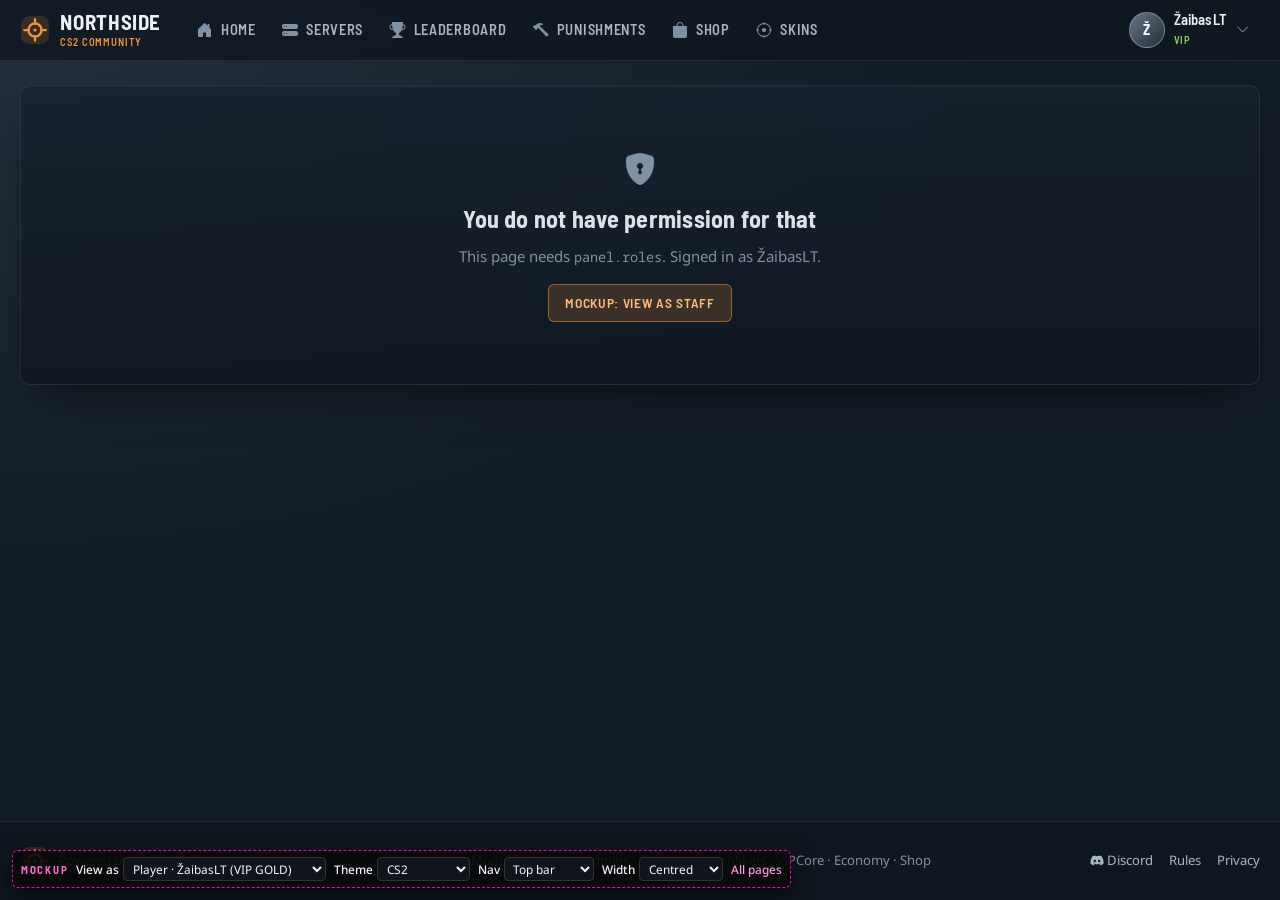
==== commit 27bc98be: "feat: Customizable content panel layouts, navmenu position and order" ====
--- a/design/mockups/admin-roles.html
+++ b/design/mockups/admin-roles.html
@@ -16,7 +16,7 @@
     .perm:hover { background: var(--sp-surface-hover); }
     .perm .mono { font-size: .78rem; }
     .link-row { display: grid; grid-template-columns: 190px minmax(0, 1fr) auto; gap: .5rem; align-items: center; }
-    section[id] { scroll-margin-top: 80px; }
+    section[id] { scroll-margin-top: calc(var(--sp-sticky-top) + 4px); }
   </style>
 </head>
 <body>
@@ -32,7 +32,7 @@
   if (gate) { mount('#page', gate); return; }
 
   const catalog = {
-    Panel: [['panel.settings', 'General settings and connections'], ['panel.theme', 'Theme editor'], ['panel.modules', 'Enable and configure modules'],
+    Panel: [['panel.settings', 'General settings and connections'], ['panel.theme', 'Theme editor'], ['panel.layout', 'Layout: menu position and order, content width, page panels'], ['panel.modules', 'Enable and configure modules'],
       ['panel.roles', 'Roles and auto-assignment'], ['panel.users', 'Panel users'], ['panel.audit', 'Read the audit log']],
     Admins: [['admins.bans.create', 'Ban on one server'], ['admins.bans.create.global', 'Ban on every server'], ['admins.bans.lift', 'Unban, change length'],
       ['admins.comms.create', 'Gag, mute, silence'], ['admins.comms.create.global', 'Global gags and mutes'], ['admins.comms.lift', 'Ungag, unmute'],
--- a/design/mockups/assets/css/panel.css
+++ b/design/mockups/assets/css/panel.css
@@ -67,6 +67,9 @@
   --sp-radius-lg: 10px;
   --sp-radius-sm: calc(var(--sp-radius) * .67);
   --sp-radius-pill: calc(var(--sp-radius) * 99);
+  /* Room the top bar takes, which sticky sidebars and toasts clear; a side-bar layout lowers it (section 12). */
+  --sp-sticky-top: 76px;
+  --sp-sidenav-w: 248px;
   /* CS2 sets its UI text in Noto Sans; Barlow Semi Condensed stands in for Stratum2, which is not redistributable. */
   --sp-font-body: "Noto Sans Variable", "Noto Sans", system-ui, -apple-system, "Segoe UI", Roboto, Arial, sans-serif;
   --sp-font-display: "Barlow Semi Condensed", "Noto Sans Variable", "Arial Narrow", system-ui, sans-serif;
@@ -452,6 +455,9 @@
 .min-w-0 { min-width: 0; }
 .text-truncate-2 { display: -webkit-box; -webkit-line-clamp: 2; -webkit-box-orient: vertical; overflow: hidden; }
 .sp-container { width: 100%; max-width: 1360px; margin: 0 auto; padding: 0 1.25rem; }
+/* The layout's full-width option (html.sp-fluid): no cap, and a wider gutter once the window is wide. */
+.sp-fluid .sp-container { max-width: none; }
+@media (min-width: 1600px) { .sp-fluid .sp-container { padding: 0 2rem; } }
 .sp-cols { display: grid; gap: .5rem; grid-template-columns: repeat(var(--n, 4), minmax(0, 1fr)); }
 
 /* =========================================================================================
@@ -471,7 +477,7 @@
 .sp-brand { display: flex; align-items: center; gap: .65rem; color: var(--sp-text); padding-right: .5rem; }
 .sp-brand:hover { color: var(--sp-text); }
 .sp-brand-mark { width: 30px; height: 30px; flex-shrink: 0; }
-.sp-brand-name { font: 700 1.3rem/1 var(--sp-font-display); letter-spacing: .03em; text-transform: uppercase; }
+.sp-brand-name { display: block; font: 700 1.3rem/1 var(--sp-font-display); letter-spacing: .03em; text-transform: uppercase; }
 .sp-brand-sub { font: 600 .66rem/1 var(--sp-font-display); letter-spacing: .08em; text-transform: uppercase; color: var(--sp-accent); }
 .sp-nav { display: flex; align-items: center; gap: .15rem; margin: 0; padding: 0; list-style: none; }
 /* CS2 marks the open menu by colouring its label; the soft plate keeps it findable at a glance. */
@@ -512,6 +518,45 @@
 .sp-footer a { color: var(--sp-text-muted); }
 .sp-footer a:hover { color: var(--sp-text); }
 
+/* Side bar: the same entries down the left or right edge, chosen on Admin -> Layout. Hidden until section 12 turns it on. */
+.sp-sidenav {
+  position: fixed;
+  top: 0;
+  bottom: 0;
+  z-index: 1030;
+  display: none;
+  flex-direction: column;
+  gap: 1rem;
+  width: var(--sp-sidenav-w);
+  padding: 1.1rem .85rem 1rem;
+  background: color-mix(in srgb, var(--sp-surface) 86%, transparent);
+  backdrop-filter: blur(12px) saturate(1.15);
+  -webkit-backdrop-filter: blur(12px) saturate(1.15);
+}
+.sp-sidenav .sp-brand { padding: .15rem .4rem .3rem; }
+.sp-sidenav .sp-search { width: 100%; }
+.sp-sidenav-nav { flex: 1 1 auto; min-height: 0; overflow-y: auto; }
+.sp-sidenav-list { display: flex; flex-direction: column; gap: .15rem; margin: 0; padding: 0; list-style: none; }
+.sp-sidenav-link {
+  display: flex;
+  align-items: center;
+  gap: .75rem;
+  padding: .6rem .75rem;
+  border-radius: var(--sp-radius);
+  color: var(--sp-text-muted);
+  font: 600 1rem/1.15 var(--sp-font-display);
+  letter-spacing: .01em;
+  transition: background-color var(--sp-fast), color var(--sp-fast);
+}
+.sp-sidenav-link .bi { font-size: 1.05rem; color: var(--sp-text-faint); transition: color var(--sp-fast); }
+.sp-sidenav-link:hover { background: var(--sp-hover-wash); color: var(--sp-text); }
+.sp-sidenav-link:hover .bi { color: var(--sp-text); }
+.sp-sidenav-link.active { background: var(--sp-accent-soft); color: var(--sp-accent-strong); }
+.sp-sidenav-link.active .bi { color: var(--sp-accent); }
+.sp-sidenav-sep { height: 1px; margin: .45rem .75rem; background: var(--sp-edge-soft); }
+.sp-sidenav-foot { padding-top: .8rem; border-top: 1px solid var(--sp-edge-soft); }
+.sp-sidenav-foot .sp-user { width: 100%; }
+
 /* =========================================================================================
    5. Shell (CustomHUD's locker) - a dark glass panel over the slate page, like CS2's menu content area
    ========================================================================================= */
@@ -576,7 +621,7 @@
 
 /* Locker: sidebar + page. Entries read like CS2's sidebar: plain labels until hovered or chosen. */
 .sp-locker { display: grid; grid-template-columns: 220px minmax(0, 1fr); gap: 1.25rem; align-items: start; }
-.sp-side { display: flex; flex-direction: column; gap: .2rem; position: sticky; top: 76px; }
+.sp-side { display: flex; flex-direction: column; gap: .2rem; position: sticky; top: var(--sp-sticky-top); }
 .sp-side-item {
   display: flex;
   align-items: center;
@@ -737,6 +782,10 @@
 .sp-table .c { text-align: center; }
 .sp-table.compact tbody td { padding: .38rem .6rem; }
 .sp-table-wrap { overflow-x: auto; margin: -3px 0; }
+/* sq-1..3 are set cumulatively by SP.fit on a .fit wrap, one tier at a time, until its table fits the card. */
+.sp-table-wrap.sq-1 .opt-1, .sp-table-wrap.sq-2 .opt-2, .sp-table-wrap.sq-3 .opt-3 { display: none; }
+.sp-table-wrap.sq-1 .sp-table :is(thead th, tbody td) { padding-left: .5rem; padding-right: .5rem; }
+.sp-table-wrap.sq-1 .sp-table tbody td.opt-1:first-child + td { border-radius: var(--sp-radius) 0 0 var(--sp-radius); }
 
 .sp-rows { display: flex; flex-direction: column; gap: 3px; }
 .sp-row {
@@ -1135,7 +1184,7 @@
 }
 .sp-callout > .bi { color: var(--hue); font-size: 1.1rem; line-height: 1.3; }
 .sp-callout strong { color: var(--hue); }
-.sp-toast-stack { position: fixed; top: 76px; right: 1rem; z-index: 1090; display: flex; flex-direction: column; gap: .5rem; pointer-events: none; }
+.sp-toast-stack { position: fixed; top: var(--sp-sticky-top); right: 1rem; z-index: 1090; display: flex; flex-direction: column; gap: .5rem; pointer-events: none; }
 .sp-toast {
   min-width: 260px;
   max-width: 380px;
@@ -1174,8 +1223,10 @@
   bottom: .75rem;
   z-index: 1100;
   display: flex;
+  flex-wrap: wrap;
   align-items: center;
   gap: .5rem;
+  max-width: calc(100% - 1.5rem);
   padding: .4rem .5rem;
   background: rgba(8, 9, 10, .92);
   border: 1px dashed #ff00aa;
@@ -1210,6 +1261,25 @@
 /* =========================================================================================
    12. Responsive and motion
    ========================================================================================= */
+/* Side-bar layouts (html.sp-nav-left / -right, set by panel.js from the saved layout). */
+@media (min-width: 992px) {
+  .sp-nav-left, .sp-nav-right { --sp-sticky-top: 16px; }
+  .sp-nav-left body { padding-left: var(--sp-sidenav-w); }
+  .sp-nav-right body { padding-right: var(--sp-sidenav-w); }
+  .sp-nav-left .sp-topbar, .sp-nav-right .sp-topbar { display: none; }
+  .sp-nav-left .sp-sidenav, .sp-nav-right .sp-sidenav { display: flex; }
+  .sp-nav-left .sp-sidenav { left: 0; border-right: 1px solid var(--sp-edge-soft); }
+  .sp-nav-right .sp-sidenav { right: 0; border-left: 1px solid var(--sp-edge-soft); }
+  .sp-nav-right .sp-toast-stack { right: calc(var(--sp-sidenav-w) + 1rem); }
+  .sp-nav-left .mock-bar { left: auto; right: .75rem; }
+}
+/* Beside a side bar, a locker's own sidebar leaves too little room until 1366 px: stack it, as on tablets below. */
+@media (min-width: 992px) and (max-width: 1365.98px) {
+  :is(.sp-nav-left, .sp-nav-right) .sp-locker { grid-template-columns: minmax(0, 1fr); }
+  :is(.sp-nav-left, .sp-nav-right) .sp-side { position: static; flex-direction: row; overflow-x: auto; gap: .3rem; padding-bottom: .2rem; }
+  :is(.sp-nav-left, .sp-nav-right) .sp-side-item { width: auto; flex-shrink: 0; background: color-mix(in srgb, var(--sp-text) 4%, transparent); }
+  :is(.sp-nav-left, .sp-nav-right) :is(.sp-side-sep, .sp-side-label) { display: none; }
+}
 /* Seven nav entries (staff with every module on) need the full container width. */
 @media (max-width: 1365.98px) {
   .sp-topbar .sp-search { display: none; }
@@ -1227,7 +1297,7 @@
 }
 @media (max-width: 575.98px) {
   .sp-podium { grid-template-columns: 1fr; }
-  .sp-brand-sub, .sp-brand-name { display: none; }
+  .sp-brand > span { display: none; }
   .sp-topbar-inner { gap: .5rem; }
   .sp-nav { gap: 0; }
   .sp-navlink { padding: 0 .4rem; }
